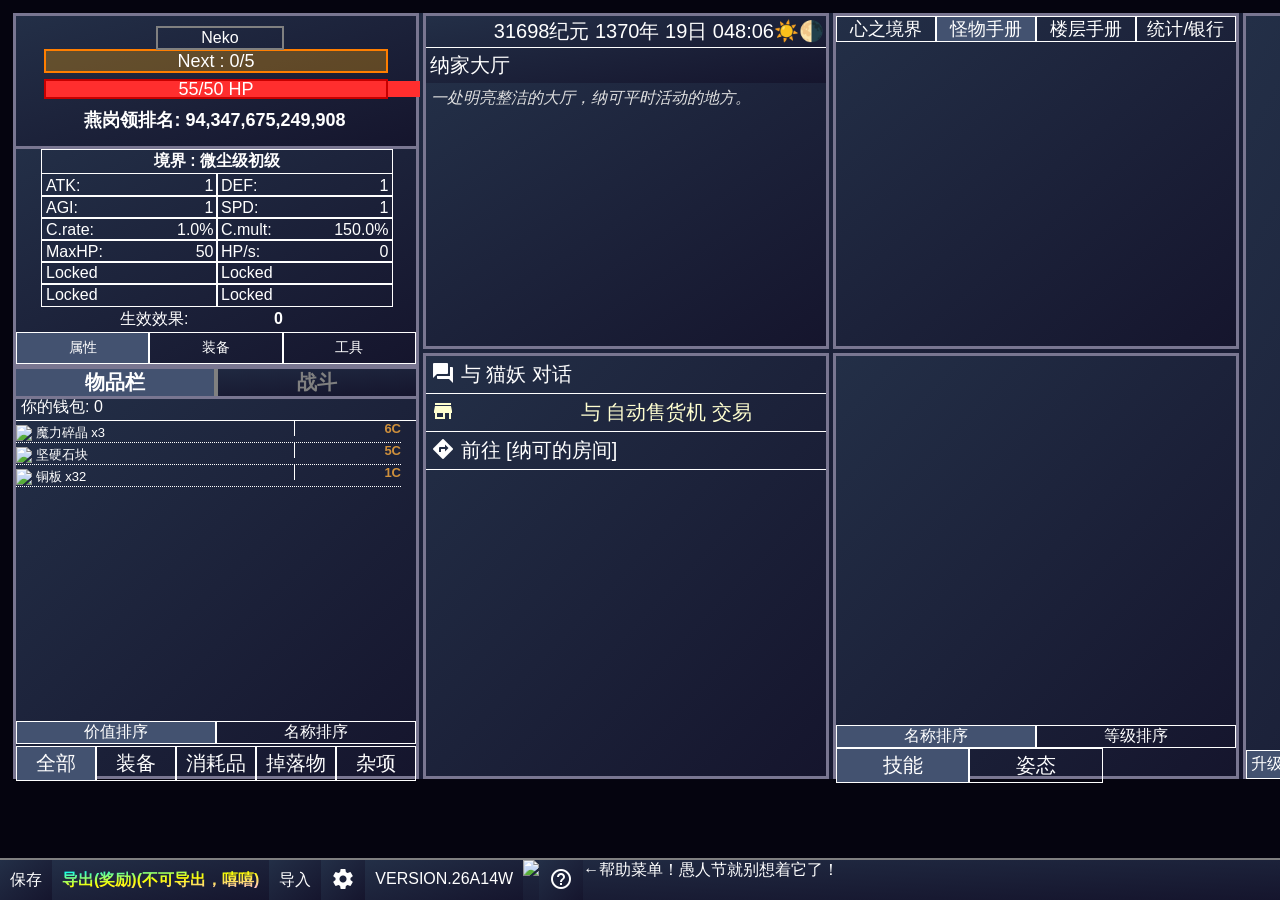
==== index.html @ 5ace46da "VERSION.26A14W" ====
<!DOCTYPE html>
<HTML>
    <head>
        <link rel = "stylesheet" href = "style.css">
        
        <script type="module" src="src/HackTimer/HackTimer.min.js"></script>
        <script type="module" src = "src/main.js"> </script>

        <!--Icons-->
        <link href="https://fonts.googleapis.com/icon?family=Material+Icons" rel="stylesheet">

        <!--favicon-->
        <link rel="icon" href="favicon.ico" type="image/x-icon">



        <Title>Neko RPG</Title>
    </head>


    <body onload = "prepareGame()">
        <div id = "loading_screen">
            LOADING
        </div>
        <audio id="bgm" loop preload="auto">
        </audio>

        <!-- tooltip for active character effects-->
        <div id = "effects_tooltip"> 
            无效果            
        </div>

        <div id="screen_effect"></div>
        <div id="sky_effect">
        </div>

        <div id = "main_content">

            <div id = "global_content"> <!-- stuff that needs to be available in both area page and character page-->
                <!-- basic character info (name, title, hp)-->
                <div id = "basic_character_info_div" class = "box_div">
                    <div id = "character_name_div"> 
                        <input type = "text" id = "character_name_field"> 
                    </div>

                    <div id = "character_xp_div">
                        <div id ="character_xp_bar_max">
                            <div id = "character_xp_bar_current">
                            </div>
                        </div>
                        <div id = "character_xp_value">
                        </div>
                    </div>
                    

                    <div id = "character_health_div"> 
                        <div id = "character_healthbar_max"> 
                            <div id = "character_healthbar_current">
                            </div>
                        </div>
                        <div id = "character_health_value">
                        </div>
                    </div>

                    <div id = "character_rank_div">
                        燕岗领排名:9999,9999,9999,9999,9999
                    </div>

                </div>

                <div id = "time_and_location" class = "box_div">
                    <div id = "time_div"> </div>
                    
                    <div id = "location_name_div">
                        <span id = "location_name_span"></span>
                        <span id = "location_name_tooltip"></span>
                    </div>
                    <div id = "location_types_div">
                        
                    </div>
                </div>

                <!-- inventory list -->
                <div id = "inventory_div" class = "box_div"> 
                    <div id = "money_div">  </div>
                    <div id = "inventory_content_div"> </div>

                    <div id = "inventory_sorting_div" class="activable_buttons">
                        <div id = "inventory_sort_by_price" class = "character_sorting_button active_selection_button" onclick='sortCharacterInventory("price")'> 价值排序 </div>
                        <div id = "inventory_sort_by_name" class = "character_sorting_button " onclick='sortCharacterInventory("name")'> 名称排序 </div>
                    </div>
                    <div id = "inventory_control_div" class="activable_buttons">
                        <div id = "inventory_show_all" class = "inventory_control_button active_selection_button" onclick = "showAllItems()"> 全部 </div>
                        <div id = "inventory_show_equipment" class = "inventory_control_button" onclick = "showOnlyEquipment()"> 装备 </div>
                        <div id = "inventory_show_consumable" class = "inventory_control_button" onclick = "showOnlyConsumables()"> 消耗品 </div>
                        <div id = "inventory_show_loot" class = "inventory_control_button" onclick = "showOnlyLoot()"> 掉落物 </div>
                        <div id = "inventory_show_other" class = "inventory_control_button" onclick = "showOnlyOther()"> 杂项 </div> 
                    </div>
                </div>

                <div id = "character_combat_management" class = "box_div">            
                    <div id = "attack_stats">
                        <div class = "attack_stat attack_stat_long">

                        </div>
                        |
                        <div class = "attack_stat attack_stat_long">
                            
                        </div>
                        |
                        <div class = "attack_stat attack_stat_short">
                            
                        </div>
                        |
                        <div class = "attack_stat attack_stat_short">
                            
                        </div>
                        |
                        <div class = "attack_stat attack_stat_short">
                            
                        </div>
                    </div>
                    <div id = "character_stance_name">
                        <span>Normal stance</span>
                        <div id = "character_stance_selection">
                        
                        </div>
                    </div>
                    <div id = "character_attack_bar">

                    </div>
                </div>

                <div id = "inventory_combat_switch_selection" class="activable_buttons box_div">
                    <div id="switch_to_inventory" class="active_selection_button" onclick="switchToInventory()"> 物品栏
                    </div>
                    <div id="switch_to_combat" onclick="switchToCombat()">战斗</div>
                </div>

                <!-- location info (name, type[safe/combat], weather, time, etc?)-->
                <div id = "location_div" class = "box_div"> 
                    <div id = "location_description_div">
                        
                    </div>
                </div>

                <div id = "combat_div" class = "box_div">
                    <div id = "enemies_div">
                        <div id = "enemy_0_div" class = "enemy_div">
                            <div>
                                <div class = "enemy_name">
                                    
                                </div>
                                <div class = "enemy_stats">
                                    <div class = "enemy_stat enemy_stat_long">
                                    
                                    </div>
                                    |
                                    <div class = "enemy_stat enemy_stat_long">
                                        
                                    </div>
                                    |
                                    <div class = "enemy_stat enemy_stat_short">
                                        
                                    </div>
                                    |
                                    <div class = "enemy_stat enemy_stat_short">
                                        
                                    </div>
                                    |
                                    <div class = "enemy_stat enemy_stat_short">
                                    
                                    </div>
                                </div>
                                <div class = "enemy_health_div">
                                    <div class = "enemy_healthbar_max">
                                        <div class = "enemy_healthbar_current">

                                        </div>
                                    </div>
                                    <div class = "enemy_health_value">
                                            
                                    </div>

                                </div>
                                
                                <div class = "enemy_attack_bar">

                                </div>
                                <div id="E0_effect" class= "enemy_effect"></div>
                            </div>
                        </div>
                        <div id = "enemy_1_div" class = "enemy_div">
                            <div>
                                <div class = "enemy_name">

                                </div>
                                <div class = "enemy_stats">
                                    <div class = "enemy_stat enemy_stat_long">

                                    </div>
                                    |
                                    <div class = "enemy_stat enemy_stat_long">
                                        
                                    </div>
                                    |
                                    <div class = "enemy_stat enemy_stat_short">
                                        
                                    </div>
                                    |
                                    <div class = "enemy_stat enemy_stat_short">
                                        
                                    </div>
                                    |
                                    <div class = "enemy_stat enemy_stat_short">
                                        
                                    </div>
                                </div>
                                <div class = "enemy_health_div">
                                    <div class = "enemy_healthbar_max">
                                        <div class = "enemy_healthbar_current">

                                        </div>
                                    </div>
                                    <div class = "enemy_health_value">
                                        
                                    </div>

                                </div>
                                
                                <div class = "enemy_attack_bar">

                                </div>
                                <div id="E1_effect" class= "enemy_effect"></div>
                            </div>
                        </div>
                        <div id = "enemy_2_div" class = "enemy_div">
                            <div>
                                <div class = "enemy_name">

                                </div>
                                <div class = "enemy_stats">
                                    <div class = "enemy_stat enemy_stat_long">

                                    </div>
                                    |
                                    <div class = "enemy_stat enemy_stat_long">
                                        
                                    </div>
                                    |
                                    <div class = "enemy_stat enemy_stat_short">
                                        
                                    </div>
                                    |
                                    <div class = "enemy_stat enemy_stat_short">
                                        
                                    </div>
                                    |
                                    <div class = "enemy_stat enemy_stat_short">
                                        
                                    </div>
                                </div>
                                <div class = "enemy_health_div">
                                    <div class = "enemy_healthbar_max">
                                        <div class = "enemy_healthbar_current">

                                        </div>
                                    </div>
                                    <div class = "enemy_health_value">
                                        
                                    </div>

                                </div>
                                
                                <div class = "enemy_attack_bar">

                                </div>
                                
                                <div id="E2_effect" class= "enemy_effect"></div>
                            </div>
                        </div>
                        <div id = "enemy_3_div" class = "enemy_div">
                            <div>
                                <div class = "enemy_name">

                                </div>
                                <div class = "enemy_stats">
                                    <div class = "enemy_stat enemy_stat_long">

                                    </div>
                                    |
                                    <div class = "enemy_stat enemy_stat_long">
                                        
                                    </div>
                                    |
                                    <div class = "enemy_stat enemy_stat_short">
                                        
                                    </div>
                                    |
                                    <div class = "enemy_stat enemy_stat_short">
                                        
                                    </div>
                                    |
                                    <div class = "enemy_stat enemy_stat_short">
                                        
                                    </div>
                                </div>
                                <div class = "enemy_health_div">
                                    <div class = "enemy_healthbar_max">
                                        <div class = "enemy_healthbar_current">

                                        </div>
                                    </div>
                                    <div class = "enemy_health_value">
                                        
                                    </div>

                                </div>
                                
                                <div class = "enemy_attack_bar">

                                </div>
                                
                                <div id="E3_effect" class= "enemy_effect"></div>
                            </div>
                        </div>
                        <div id = "enemy_4_div" class = "enemy_div">
                            <div>
                                <div class = "enemy_name">

                                </div>
                                <div class = "enemy_stats">
                                    <div class = "enemy_stat enemy_stat_long">

                                    </div>
                                    |
                                    <div class = "enemy_stat enemy_stat_long">
                                        
                                    </div>
                                    |
                                    <div class = "enemy_stat enemy_stat_short">
                                        
                                    </div>
                                    |
                                    <div class = "enemy_stat enemy_stat_short">
                                        
                                    </div>
                                    |
                                    <div class = "enemy_stat enemy_stat_short">
                                        
                                    </div>
                                </div>
                                <div class = "enemy_health_div">
                                    <div class = "enemy_healthbar_max">
                                        <div class = "enemy_healthbar_current">

                                        </div>
                                    </div>
                                    <div class = "enemy_health_value">
                                        
                                    </div>

                                </div>
                                
                                <div class = "enemy_attack_bar">

                                </div>
                                
                                <div id="E4_effect" class= "enemy_effect"></div>
                            </div>
                        </div>
                        <div id = "enemy_5_div" class = "enemy_div">
                            <div>
                                <div class = "enemy_name">

                                </div>
                                <div class = "enemy_stats">
                                    <div class = "enemy_stat enemy_stat_long">

                                    </div>
                                    |
                                    <div class = "enemy_stat enemy_stat_long">
                                        
                                    </div>
                                    |
                                    <div class = "enemy_stat enemy_stat_short">
                                        
                                    </div>
                                    |
                                    <div class = "enemy_stat enemy_stat_short">
                                        
                                    </div>
                                    |
                                    <div class = "enemy_stat enemy_stat_short">
                                        
                                    </div>
                                </div>
                                <div class = "enemy_health_div">
                                    <div class = "enemy_healthbar_max">
                                        <div class = "enemy_healthbar_current">

                                        </div>
                                    </div>
                                    <div class = "enemy_health_value">
                                        
                                    </div>

                                </div>
                                
                                <div class = "enemy_attack_bar">

                                </div>
                                
                                <div id="E5_effect" class= "enemy_effect"></div>
                            </div>
                        </div>
                        <div id = "enemy_6_div" class = "enemy_div">
                            <div>
                                <div class = "enemy_name">

                                </div>
                                <div class = "enemy_stats">
                                    <div class = "enemy_stat enemy_stat_long">

                                    </div>
                                    |
                                    <div class = "enemy_stat enemy_stat_long">
                                        
                                    </div>
                                    |
                                    <div class = "enemy_stat enemy_stat_short">
                                        
                                    </div>
                                    |
                                    <div class = "enemy_stat enemy_stat_short">
                                        
                                    </div>
                                    |
                                    <div class = "enemy_stat enemy_stat_short">
                                        
                                    </div>
                                </div>
                                
                                <div class = "enemy_health_div">
                                    <div class = "enemy_healthbar_max">
                                        <div class = "enemy_healthbar_current">

                                        </div>
                                    </div>
                                    <div class = "enemy_health_value">
                                        
                                    </div>

                                </div>

                                
                                <div class = "enemy_attack_bar">

                                </div>
                                
                                <div id="E6_effect" class= "enemy_effect"></div>
                            </div>
                        </div>
                        <div id = "enemy_7_div" class = "enemy_div">
                            <div>
                                <div class = "enemy_name">

                                </div>
                                <div class = "enemy_stats">
                                    <div class = "enemy_stat enemy_stat_long">

                                    </div>
                                    |
                                    <div class = "enemy_stat enemy_stat_long">
                                        
                                    </div>
                                    |
                                    <div class = "enemy_stat enemy_stat_short">
                                        
                                    </div>
                                    |
                                    <div class = "enemy_stat enemy_stat_short">
                                        
                                    </div>
                                    |
                                    <div class = "enemy_stat enemy_stat_short">
                                        
                                    </div>
                                </div>
                                <div class = "enemy_health_div">
                                    <div class = "enemy_healthbar_max">
                                        <div class = "enemy_healthbar_current">

                                        </div>
                                    </div>
                                    <div class = "enemy_health_value">
                                        
                                    </div>

                                </div>
                                
                                <div class = "enemy_attack_bar">

                                </div>
                                
                                <div id="E7_effect" class= "enemy_effect"></div>
                            </div>
                        </div>
                    </div>
                    <div id = "enemy_count_div">
                        <div id = "enemy_count_content">
                            <div style = "display:inline-block;"> 
                                剩余波数: 
                            </div>
                            <div id = "enemies_left_div">
                                
                            </div>
                        </div>
                    </div>
                </div>
                
                <!-- actions and stuff-->
                <div id = "location_related_div" class = "box_div">
                    <div id = "fish_div">
                        <div id = "fish_background_div">
                            <div id = "neko_fish_div">
                                <img src="image/spec/neko.png">
                                <div id = "fish_progress_div">
                                    <div id = "fish_progress_bar">
                                    </div>
                                </div>
                                
                                <div id = "fish_mark_div">
                                    <img src="image/spec/fishmark.png">
                                </div>

                            </div>
                            <div id = "fish_minigame_div">
                                <div id = "fish_rod_div">
                                </div>
                                
                                <div id = "fish_game_div">
                                    <img src="image/spec/fishmark.png">
                                </div>
                            </div>
                        </div>
                        <div id = "fish_font_div">
                            少<br><br>
                            &emsp; 女<br><br>
                            &emsp; &emsp; 钓<br><br>
                            &emsp; &emsp; &emsp; 鱼<br><br>
                            &emsp; &emsp; &emsp; &emsp; 中<br><br>
                            &emsp; &emsp; &emsp; &emsp; &emsp; ...
                        </div>
                    </div>
                    
                    <div id = "reactor_div">
                        <div id = "reactor_info_div">
                            <b>= 核心反应堆 = </b> 超高品质凝胶剑柄的最佳选择！<br>
                            <span style="color:red">警告：反应堆温度达到9999°C时会超频,不消耗任何燃料.</span><br>
                        </div>
                        <div id = "B1_core_div">
                            <div id = "reactor_B1_bar_max"> 
                                <div id = "reactor_B1_bar_current">
                                </div>
                            </div>
                            <span style="color:#CFFEE3">
                                <b>B1·能量核心</b>:<span id="B1_core_num">0</span>
                            <span id="B1_core_diff">0</span>
                            <br>
                                <span class="money_button" onclick = "reactor(1,1)">[+1]</span>
                                <span class="money_button" onclick = "reactor(1,10)">[+10]</span>
                                <span class="money_button" onclick = "reactor(1,100)">[+100]</span>
                                <span class="money_button" onclick = "reactor(1,1000)">[+1K]</span>

                            </span> 
                        </div>
                        <div id = "A7_core_div">
                            <div id = "reactor_A7_bar_max"> 
                                <div id = "reactor_A7_bar_current">
                                </div>
                            </div>
                            <span style="color:#FBD6FB">
                                <b>A7·能量核心</b>:<span id="A7_core_num">0</span>
                            <span id="A7_core_diff">0</span>
                            <br>
                                <span class="money_button" onclick = "reactor(2,1)">[+1]</span>
                                <span class="money_button" onclick = "reactor(2,10)">[+10]</span>
                                <span class="money_button" onclick = "reactor(2,100)">[+100]</span>
                                <span class="money_button" onclick = "reactor(2,1000)">[+1K]</span>
                            </span> 
                        </div>
                        <div id = "LD_core_div">
                            <div id = "reactor_LD_bar_max"> 
                                <div id = "reactor_LD_bar_current">
                                </div>
                            </div>
                            <span style="color:#0066FF">
                                <b>雷电加护</b>:<span id="LD_core_num">0</span>
                                <span class="money_button" onclick = "reactor(3,1)">[+1]</span>
                                <span class="money_button" onclick = "reactor(3,10)">[+10]</span>
                                <span class="money_button" onclick = "reactor(3,100)">[+100]</span>
                                <span class="money_button" onclick = "reactor(3,1000)">[+1K]</span>
                            </span> 
                            <br>
                        </div>
                        <div id = "ER_core_div">
                            <div id = "reactor_ER_bar_max"> 
                                <div id = "reactor_ER_bar_current">
                                </div>
                            </div>
                            <span style="color:#808080">
                                <b>高能凝胶 </b>:<span id="ER_core_num">0</span>
                                <span class="money_button" onclick = "reactor(4,1)">[+1]</span>
                                <span class="money_button" onclick = "reactor(4,10)">[+10]</span>
                                <span class="money_button" onclick = "reactor(4,100)">[+100]</span>
                                <span class="money_button" onclick = "reactor(4,1000)">[+1K]</span>
                            </span> 
                            <br>
                        </div>
                        
                        <div id = "temp_div">
                            <div id = "temp_bar_max"> 
                                <div id = "temp_bar_current">
                                </div>
                            </div>
                            <span style="color:#ffb0b0">
                                <b>反应堆温度 </b>:<span id="temp_num">5600</span>°C
                                
                                <span id="temp_diff">0</span>
                            </span> 
                            <br>
                        </div>
                        <div id = "rad_div">
                            <div id = "rad_bar_max"> 
                                <div id = "rad_bar_current">
                                </div>
                            </div>
                            <span style="color:#d0ffc0">
                                <b>总吸收原能 </b>:<span id="rad_num">0</span>
                                <span id="rad_diff">0</span>
                                 (品质:<span id="rad_quality">160</span>%)
                            </span> 
                            <br>
                        </div>

                        <div id="reactor_exit">
                            <span class="money_button_wide" onclick = "extract_reactor()" style="color:#808080"><b>[提取凝胶剑柄]</b></span>
                            <span class="money_button_wider" onclick = "extract_evolve()" style="color:#80FF80" id="reactor_evolve"><b>[凝聚进化结晶(100万原能)]</b></span>
                            <span class="money_button" onclick = "leave_reactor()"><b>[离开]</b></span>
                        </div>




                    </div>
                    <div id = "location_actions_div">	
                        
                    </div>


                    <div id = "trade_div">
                        <div id = "trader_sorting_buttons" class="activable_buttons"> 
                            <div id = "trader_sort_by_price" class = "trader_sorting_button active_selection_button" onclick='sortTraderInventory("price")'>
                                按价值排序
                            </div>
                            <div id = "trader_sort_by_name" class = "trader_sorting_button " onclick='sortTraderInventory("name")'>
                                按名称排序
                            </div>
                        </div>
                        <div id = "trader_category_buttons" class="activable_buttons">
                            <div id = "trader_category_all" class = "trader_category_button active_selection_button" onclick='showAllTraderItems()'>
                                全部
                            </div>
                            <div id = "trader_category_equipment" class = "trader_category_button" onclick="showOnlyTraderEquipment()">
                                装备
                            </div>
                            <div id = "trader_category_usable" class = "trader_category_button" onclick="showOnlyTraderConsumables()">
                                消耗品
                            </div>
                            <div id = "trader_category_other" class = "trader_category_button" onclick="showOnlyTraderOther()">
                                杂项
                            </div>
                        </div>


                        <div id = "trader_inventory_div">

                        </div>
                        <div id = "trade_control_div">

                            <div id = "trader_cost_mult">
                                <div id = "trader_cost_mult_text"> 价格: </div>
                                <div id = "trader_cost_mult_value"> </div>
                            </div>
                            
                            <div id = "trade_price_div">
                                <div id = "trade_price_text"> 总计: </div>
                                <div id = "trade_price_value"> 0C </div>
                            </div>

                            <div id = "accept_trade_button" onclick = "acceptTrade()">
                                交易
                            </div> 
                            <div id = "cancel_trade_button" onclick = "cancelTrade()">
                                取消
                            </div> 
                            <div id = "exit_trade_button" onclick = "exitTrade()">
                                离开
                            </div>
                        </div>
                    </div>

                    <div id = "crafting_window" class="crafting_window">
                        <div id="crafting_mainpage_buttons" class="activable_buttons crafting_mainpage_buttons">
                            <div class="crafting_mainpage_button active_selection_button" onclick="switchCraftingRecipesPage('crafting')">合成</div>
                            <div class="crafting_mainpage_button" onclick="switchCraftingRecipesPage('cooking')">烹饪</div>
                            <div class="crafting_mainpage_button" onclick="switchCraftingRecipesPage('smelting')">熔炼 </div>
                            <div class="crafting_mainpage_button" onclick="switchCraftingRecipesPage('forging')">锻造</div>
                            <div class="crafting_mainpage_button" onclick="switchCraftingRecipesPage('alchemy')"> 炼金 </div>
                        </div>
                        <div class="crafting_category" data-crafting_category="crafting">
                            <div class="crafting_subpage_buttons activable_buttons">
                                <div class="crafting_subpage_button crafting_subpage_button_5 active_selection_button" onclick="switchCraftingRecipesSubpage('crafting', 'items')">第一幕</div>
                                <div class="crafting_subpage_button crafting_subpage_button_5 active_selection_button" onclick="switchCraftingRecipesSubpage('crafting', 'items2')">第二幕</div>
                                <div class="crafting_subpage_button crafting_subpage_button_5 active_selection_button" onclick="switchCraftingRecipesSubpage('crafting', 'items3')">第三幕</div>
                                <div class="crafting_subpage_button crafting_subpage_button_5" onclick="switchCraftingRecipesSubpage('crafting', 'components')">部件</div>
                                <div class="crafting_subpage_button crafting_subpage_button_5" onclick="switchCraftingRecipesSubpage('crafting', 'equipment')">装备</div>
                            </div>
                            <div class="crafting_category crafting_recipe_list" data-crafting_category="crafting" data-crafting_subcategory="items">
                                
                            </div>
                            <div class="crafting_category crafting_recipe_list" data-crafting_category="crafting" data-crafting_subcategory="components">
                                
                            </div>
                            <div class="crafting_category crafting_recipe_list" data-crafting_category="crafting" data-crafting_subcategory="equipment">
                                
                            </div>
                            <div class="crafting_category crafting_recipe_list" data-crafting_category="crafting" data-crafting_subcategory="items2">
                            </div>
                            <div class="crafting_category crafting_recipe_list" data-crafting_category="crafting" data-crafting_subcategory="items3">
                            </div>
                        </div>
                        <div class="crafting_category" data-crafting_category="cooking"  style="display:none">
                            <div class="crafting_subpage_buttons activable_buttons">
                                <div class="crafting_subpage_button crafting_subpage_button_3 active_selection_button" onclick="switchCraftingRecipesSubpage('cooking', 'items')">第一幕</div><div class="crafting_subpage_button crafting_subpage_button_3 active_selection_button" onclick="switchCraftingRecipesSubpage('cooking', 'items2')">第二幕</div><div class="crafting_subpage_button crafting_subpage_button_3 active_selection_button" onclick="switchCraftingRecipesSubpage('cooking', 'items3')">第三幕</div>
                            </div>
                            <div class="crafting_category crafting_recipe_list" data-crafting_category="cooking" data-crafting_subcategory="items">
                                
                            </div>
                            <div class="crafting_category crafting_recipe_list" data-crafting_category="cooking" data-crafting_subcategory="items2">
                            </div>
                            <div class="crafting_category crafting_recipe_list" data-crafting_category="cooking" data-crafting_subcategory="items3">
                            </div>
                        </div>
                        <div class="crafting_category" data-crafting_category="smelting"  style="display:none">
                            <div class="crafting_subpage_buttons activable_buttons">
                                <div class="crafting_subpage_button crafting_subpage_button_3 active_selection_button" onclick="switchCraftingRecipesSubpage('smelting', 'items')">第一幕</div>
                                <div class="crafting_subpage_button crafting_subpage_button_3" onclick="switchCraftingRecipesSubpage('smelting', 'items2')">第二幕</div>
                                <div class="crafting_subpage_button crafting_subpage_button_3" onclick="switchCraftingRecipesSubpage('smelting', 'items3')">第三幕</div>
                            </div>
                            <div class="crafting_category crafting_recipe_list" data-crafting_category="smelting" data-crafting_subcategory="items">
                            </div>
                            <div class="crafting_category crafting_recipe_list" data-crafting_category="smelting" data-crafting_subcategory="items2">
                            </div>
                            <div class="crafting_category crafting_recipe_list" data-crafting_category="smelting" data-crafting_subcategory="items3">
                            </div>
                        </div>
                        <div class="crafting_category" data-crafting_category="forging"  style="display:none">
                            <div class="crafting_subpage_buttons activable_buttons">
                                <div class="crafting_subpage_button crafting_subpage_button_2 active_selection_button"  onclick="switchCraftingRecipesSubpage('forging', 'items')">物品/饰品</div>
                                <div class="crafting_subpage_button crafting_subpage_button_2"  onclick="switchCraftingRecipesSubpage('forging', 'components')">部件</div>
                            </div>

                            <div class="crafting_category crafting_recipe_list" data-crafting_category="forging" data-crafting_subcategory="items">

                            </div>
                            <div class="crafting_category crafting_recipe_list" data-crafting_category="forging" data-crafting_subcategory="components">
                                
                            </div>
                            <div class="crafting_category crafting_recipe_list" data-crafting_category="forging" data-crafting_subcategory="items2">
                            </div>
                            <div class="crafting_category crafting_recipe_list" data-crafting_category="forging" data-crafting_subcategory="items3">
                            </div>
                        </div>
                        <div class="crafting_category" data-crafting_category="alchemy"  style="display:none">
                            <div class="crafting_subpage_buttons activable_buttons">
                                <div class="crafting_subpage_button crafting_subpage_button_3 active_selection_button" onclick="switchCraftingRecipesSubpage('alchemy', 'items')">第一幕</div>
                                <div class="crafting_subpage_button crafting_subpage_button_3" onclick="switchCraftingRecipesSubpage('alchemy', 'items2')">第二幕</div>
                                <div class="crafting_subpage_button crafting_subpage_button_3" onclick="switchCraftingRecipesSubpage('alchemy', 'items3')">第三幕</div>
                            </div>
                            <div class="crafting_category crafting_recipe_list" data-crafting_category="alchemy" data-crafting_subcategory="items">

                            </div>
                            <div class="crafting_category crafting_recipe_list" data-crafting_category="alchemy" data-crafting_subcategory="items2">
                            </div>
                            <div class="crafting_category crafting_recipe_list" data-crafting_category="alchemy" data-crafting_subcategory="items3">
                            </div>
                        </div>
                        <div id="exit_crafting_button" onclick="closeCraftingWindow()">
                            Exit
                        </div>
                    </div>
                </div>

                <div id="skills_and_stances_div" class="box_div">
                    <div id = "skill_list_div">
                            <div id = "skill_list">
                            </div>
                            <div id = "skill_sorting_buttons" class="activable_buttons"> 
                                <div id = "skill_sort_by_name" class = "skill_sorting_button active_selection_button" onclick='sortSkills({sort_by:"name"})'>
                                    名称排序
                                </div>
                                <div id = "skill_sort_by_level" class = "skill_sorting_button" onclick='sortSkills({sort_by:"level"})'>
                                    等级排序
                                </div>
                            </div>
                    </div>
                    <div id = "stance_list_div">
                        <table id = "stance_list">
                        </table>
                    </div>
                    <div id = "skill_and_stance_control_div" class="activable_buttons">
                        <div id="show_skills" class="skill_stance_control_button active_selection_button" onclick="showSkills()">
                            技能
                        </div>
                        <div id="show_stances" class="skill_stance_control_button" onclick="showStances()">
                            姿态
                        </div>
                    </div>
                </div>
                <div id = "engine_div" class = "box_div">
                    <div id = "engine_container">
                        <div id="container_circle"></div>
                        <img src="image/spec/container.png" style="transform: scale(1.6); transform-origin: top left; image-rendering: pixelated; display: block;">
                    </div>
                    <div id = "engine_container_stats">
                        <b>
                        <span style="color:rgb(154, 255, 255)">
                            冰原超流体 : <span id="container_sf">25</span> m³ / <span id="container_sf_S">25</span> m²
                            <span class="money_button" onclick = "engine(1,5)">[+5]</span>
                            <span class="money_button" onclick = "engine(1,50)">[+50]</span>
                            <span class="money_button" onclick = "engine(1,500)">[+500]</span>
                            <span class="money_button" onclick = "engine(1,-1)">[+ALL]</span>
                        </span><br>
                        <span style="color:rgb(94, 255, 207)">
                            温度 : <span id="container_temp">240</span> K ( <span id="container_temp_change">0</span> K/s)
                        </span><br>
                        <span style="color:rgb(94, 183, 255)">
                            多孔冰晶 : <span id="container_isolate">15</span> pts / <span id="container_isolate_thickness">0.0416</span> m  
                            <span class="money_button" onclick = "engine(2,10)">[+10]</span>
                            <span class="money_button" onclick = "engine(2,100)">[+100]</span>
                            <span class="money_button" onclick = "engine(2,-1)">[+ALL]</span>
                            <span class="money_button" onclick = "engine(2,-2)">[-ALL]</span>
                        </span><br>
                        <span style="color:rgb(94, 124, 255)">
                            冰元素 : <span id="container_element">0</span> / <span id="container_element_max">25000</span> pts (<span id="container_element_speed">0</span>pts/s) <br>
                            
                            <div id = "engine_element_bar_max"> 
                                <div id = "engine_element_bar_current">
                                </div>
                            </div>
                            预计时间 : <span id="container_element_time">10000 年</span>.
                        </span><br>
                        </b>
                    </div>
                    
                    <div id = "engine_result_stats">
                        <b>
                        <span style="color:rgb(0, 255, 255)">
                            提取 [<span id="engine_result_name">冰原超流体</span>] : <br>
                            <span class="money_button" onclick = "engine_r(1,5)">[-5]</span>
                            <span class="money_button" onclick = "engine_r(1,50)">[-50]</span>
                            <span class="money_button" onclick = "engine_r(1,500)">[-500]</span>
                            <span class="money_button" onclick = "engine_r(1,-1)">[-ALL]</span>
                        </span><br>
                        <span style="color:cyan; -webkit-text-stroke:0.5px blue">
                            玄冰果实 : <span id="engine_result_fruit_status">未放入</span>
                            <span class="money_button" onclick = "engine_f(1)">[放入]</span>
                            <span class="money_button" onclick = "engine_f(2)">[取出]</span>
                        </span><br>
                        <span style="color:rgb(94, 183, 255)">
                            环境 : <span id="engine_result_temp">240</span><br>
                            <span class="money_button" onclick = "engine_e(240)" style="color:rgb(209, 255, 240)">[冰原]</span>
                            <span id="engine_env1" class="money_button" onclick = "engine_e(960)" style="color:rgb(255, 94, 0)">[焰海]</span>
                            <span id="engine_env2" class="money_button" onclick = "engine_e(180)" style="color:rgb(20, 228, 255)">[霜天]</span>
                        </span><br>
                        
                        <span style="background: linear-gradient(to bottom right,cyan,white,cyan);background-clip:text;-webkit-background-clip:text;-webkit-text-fill-color:transparent;" onclick="engine_e(-1)">[将飞船之心转化为材料版]</span><br>
                        </b>
                    </div>
                    <div id = "engine_piston">
                        <div id="container_square"></div>
                        <div id = "piston_pt1">
                            <img src="image/spec/piston_pt1.png" style="transform: scale(1.2); transform-origin: top left; image-rendering: pixelated; display: block;">
                        </div>
                        <div id = "piston_pt2">
                            <img src="image/spec/piston_pt2.png" style="transform: scale(1.2); transform-origin: top left; image-rendering: pixelated; display: block;">
                        </div>
                        <div id = "piston_buttons">
                            <div id="piston_compress" onclick="changePistonMode(1)">压缩</div>
                            <div id="piston_expand"   onclick="changePistonMode(2)">膨胀</div>
                            <div id="piston_fill"     onclick="changePistonMode(3)">充气</div>
                            <div id="piston_defill"   onclick="changePistonMode(4)">放气</div>
                        </div>
                        <div id = "piston_stats">
                            <b><span style="color:antiquewhite">
                            活塞工作状态 : <span id="piston_mode">摸鱼ing</span>
                            </span><br><span style="color:lightskyblue">
                            内部气体温度 : <span id="piston_temp">240</span> K
                            </span><br><span style="color:pink">
                            内部气体压强 : <span id="piston_pressure">9977.4MPa</span>
                            </span><br><span style="color:lemonchiffon">
                            冰原空气体积 : <span id="piston_volume">30</span> / 30.000 m³
                            </span><br><span style="color:lightsalmon">
                            喵可做功功率 : <span id="neko_power">0</span> GW
                            </span><br>
                        </b>
                        </div>
                    </div>
                    <div id = "piston_change" onclick="changePistonStatus()"><i class="material-icons">sync</i>移动活塞</div>
                    <div id = "leave_engine" onclick="engine_l()"><i class="material-icons">directions</i>离开极寒相变引擎</div>
                </div>

                <div id = "journal_div" class = "box_div">
                    <div id = "journal_control_div" class="activable_buttons">
                        <div id = "journal_show_quests" class = "journal_control_button" onclick = "showQuests()"> 心之境界 </div>
                        <div id = "journal_show_bestiary" class = "journal_control_button active_selection_button" onclick = "showBestiary()"> 怪物手册 </div>
                        <div id = "journal_show_levelary" class = "journal_control_button" onclick = "showLevelary()"> 楼层手册 </div>
                        <div id = "journal_show_data" class = "journal_control_button" onclick = "showData()"> 统计/银行 </div>
                    </div>
                    <div id = "quests_box_div">
                        <div id = "quests_header">
                            <b>= 心之境界 =</b>
                        </div>
                        <div id = "quest_list">

                        </div>
                    </div>
                    <div id = "bestiary_box_div">
                        <div id = "bestiary_list">

                        </div>
                        
                    </div>
                    <div id = "levelary_box_div" style="display: none">
                        <div id = "levelary_list" style="display: none">

                        </div>
                    </div>
                    <div id = "data_box_div">
                        <div id = "data_list">
                            <div id = "data_xp">
                                <div id = "character_xp_multiplier" class="data_entry"></div>
                                <div id = "skills_xp_multiplier" class="data_entry"></div>
                            </div>
                            
                            <div id = "data_bank">
                                
                                <br><b>燕岗银行 - 提现</b><br>
                                <div id = "data_bankX" class="data_entry">
                                        <span class="coin coin_moneyK money_button" onclick = "get_money(1,1)">[1  X]</span>
                                        <span class="coin coin_moneyK money_button" onclick = "get_money(1,10)">[10 X]</span>
                                        <span class="coin coin_moneyK money_button" onclick = "get_money(1,100)">[100X]</span>
                                </div>
                                <div id = "data_bankZ" class="data_entry">
                                        <span class="coin coin_moneyM money_button" onclick = "get_money(2,1)">[1  Z]</span>
                                        <span class="coin coin_moneyM money_button" onclick = "get_money(2,10)">[10 Z]</span>
                                        <span class="coin coin_moneyM money_button" onclick = "get_money(2,100)">[100Z]</span>
                                </div>
                                <div id = "data_bankD" class="data_entry">
                                        <span class="coin coin_moneyB money_button" onclick = "get_money(3,1)">[1  D]</span>
                                        <span class="coin coin_moneyB money_button" onclick = "get_money(3,10)">[10 D]</span>
                                        <span class="coin coin_moneyB money_button" onclick = "get_money(3,100)">[100D]</span>
                                </div>
                                <div id = "data_bankB" class="data_entry">
                                        <span class="coin coin_moneyT money_button" onclick = "get_money(4,1)">[1  B]</span>
                                        <span class="coin coin_moneyT money_button" onclick = "get_money(4,10)">[10 B]</span>
                                        <span class="coin coin_moneyT money_button" onclick = "get_money(4,100)">[100B]</span>
                                </div>
                                <div id = "data_bankU" class="data_entry">
                                        <span class="coin coin_moneyQa money_button" onclick = "get_money(5,1)">[1  U]</span>
                                        <span class="coin coin_moneyQa money_button" onclick = "get_money(5,10)">[10 U]</span>
                                        <span class="coin coin_moneyQa money_button" onclick = "get_money(5,100)">[100U]</span>
                                </div>
                                <div id = "data_bankkU" class="data_entry">
                                        <span class="coin coin_moneyQa money_button" onclick = "get_money(6,1)">[1 kU]</span>
                                        <span class="coin coin_moneyQa money_button" onclick = "get_money(6,10)">[10kU]</span>
                                        <span class="coin coin_moneyQa money_button" onclick = "get_money(6,100)">[100kU]</span>
                                </div>
                                <div id = "data_bankF" class="data_entry">
                                    直接转移到【贪婪之神】
                                        <span class="coin coin_moneySp money_button" onclick = "get_money(7,10)">[10%]</span>
                                        <span class="coin coin_moneySp money_button" onclick = "get_money(7,50)">[50%]</span>
                                        <span class="coin coin_moneySp money_button" onclick = "get_money(7,90)">[90%]</span>
                                </div>
                            </div>

                        </div>
                    </div>
                </div>

                <!-- character stats and equipment-->
                <div id = "character_div" class = "box_div"> 
                    <div id = "character_stats_div"> 
                        <div id = "character_level_div">
                            境界 : 微尘级初级
                        </div>
                        <div class = "grid_container">
                            <div class = "stat_slot_div"> 
                                <div class = "stat_name"> ATK: </div>
                                <div class = "stat_value" id = "attack_power_slot"></div> 
                                <div class = "stat_tooltip"> 
                                    <div>攻击，受等级/装备/技能影响 </div>
                                    <div class="stat_breakdown"></div>
                                </div>
                            </div>
                            <div class = "stat_slot_div"> 
                                <div class = "stat_name"> DEF: </div>
                                <div class = "stat_value" id = "defense_slot"></div> 
                                <div class = "stat_tooltip"> 
                                    <div>防御，用于抵消攻击伤害 </div>
                                    <div class="stat_breakdown"></div>
                                </div>
                            </div>
                            
                        </div>
                        <div class = "grid_container">
                            <div class = "stat_slot_div"> 
                                <div class = "stat_name"> AGI: </div>
                                <div class = "stat_value" id = "agility_slot"></div> 
                                <div class = "stat_tooltip"> 
                                    <div>敏捷，影响命中率/闪避率</div>
                                    <div class="stat_breakdown"></div>
                                </div>
                            </div>
                            <div class = "stat_slot_div"> 
                                <div class = "stat_name"> SPD: </div>
                                <div class = "stat_value" id = "attack_speed_slot"></div> 
                                <div class = "stat_tooltip"> 
                                    <div>攻击速度，影响每次攻击花费时间</div>
                                    <div class="stat_breakdown"></div>
                                </div>
                            </div>
                            
                            
                        </div>
                        
                        <div class = "grid_container">
                            <div class = "stat_slot_div"> 
                                <div class = "stat_name"> C.rate: </div>
                                <div class = "stat_value" id = "crit_rate_slot"></div> 
                                <div class = "stat_tooltip">
                                    <div> 打出暴击的概率</div>
                                    <div class="stat_breakdown"></div>
                                </div>
                            </div>
                            <div class = "stat_slot_div"> 
                                <div class = "stat_name"> C.mult: </div>
                                <div class = "stat_value" id = "crit_multiplier_slot"></div> 
                                <div class = "stat_tooltip"> 
                                    <div> 打出暴击的伤害倍率 </div>
                                    <div class="stat_breakdown"></div>
                                </div>
                            </div>
                            
                        </div>
                        <div class = "grid_container">
                            <div class = "stat_slot_div"> 
                                <div class = "stat_name"> MaxHP: </div>
                                <div class = "stat_value" id = "strength_slot"></div> 
                                <div class = "stat_tooltip"> 
                                    <div>生命上限</div>
                                    <div class="stat_breakdown"></div>
                             </div>
                            </div>
                            <div class = "stat_slot_div"> 
                                <div class = "stat_name"> HP/s: </div>
                                <div class = "stat_value" id = "intuition_slot"></div> 
                                <div class = "stat_tooltip"> 
                                    <div>生命恢复</div>
                                    <div class="stat_breakdown"></div>
                                </div>
                            </div>
                            
                            
                        </div>
                        <div class = "grid_container">
                            <div class = "stat_slot_div"> 
                                <div class = "stat_name" id="A_mul_slot"> Locked </div>
                                <div class = "stat_value" id = "dexterity_slot"></div> 
                                <div class = "stat_tooltip"> 
                                    <div id="A_mul_tooltip">Not availiable</div>
                                    <div class="stat_breakdown"></div>
                                </div>
                            </div>
                            <div class = "stat_slot_div"> 
                                <div class = "stat_name" id="Luck_slot"> Locked </div>
                                <div class = "stat_value" id = "UK1_slot"></div> 
                                <div class = "stat_tooltip"> 
                                    <div id="Luck_tooltip">Not availiable </div>
                                    <div class="stat_breakdown"></div>
                                </div>
                            </div>
                        </div>
                        <div class = "grid_container">
                            <div class = "stat_slot_div"> 
                                <div class = "stat_name"> Locked </div>
                                <div class = "stat_value" id = "hit_chance_slot"></div> 
                                <div class = "stat_tooltip"> 
                                    <div> Not availiable </div>
                                    <div class="stat_breakdown"></div>
                                </div>
                            </div>
                            <div class = "stat_slot_div" id = "defensive_action_chance"> 
                                <div class = "stat_name"> Locked </div>
                                <div class = "stat_value" id = "defensive_action_chance_slot"></div> 

                                <!-- tooltip content is set in display.js-->
                                <div class = "stat_tooltip">
                                    <div>Not availiable</div>
                                    <div></div>
                                </div>
                            </div>
                        </div>

                        <div id = "character_effects">
                            <div id = "effects_div">
                                <div> 生效效果: </div>
                                <div id = "active_effect_count"> 0 </div>
                            </div>
                        </div>

                    </div>
                    
                    <div id = "character_equipment_div"> 
                        <div class = "grid_container">
                            <div class = "equipment_slot_div" id = "head_slot"> 头部 </div>
                            <div class = "equipment_slot_div" id = "torso_slot"> 躯干 </div>
                        </div>
                        <div class = "grid_container">
                            <div class = "equipment_slot_div" id = "legs_slot"> 腿部 </div>
                            <div class = "equipment_slot_div" id = "feet_slot"> 脚部 </div>
                        </div>
                        <div class = "grid_container">
                            <div class = "equipment_slot_div" id = "weapon_slot"> 武器 </div>
                            <div class = "equipment_slot_div" id = "method_slot"> 秘法</div>
                        </div>
                        <div class = "grid_container">
                            <div class = "equipment_slot_div" id = "realm_slot"> 领域 </div>
                            <div class = "equipment_slot_div" id = "law_slot"> 法则 </div>
                        </div>
                        <div class = "grid_container">
                            <div class = "equipment_slot_div" id = "props_slot"> 道具 </div>
                            <div class = "equipment_slot_div" id = "special_slot"> 特殊 </div>
                        </div>
                    </div>

                    <div id = "character_tools_div">
                        <div class = "equipment_slot_div" id = "axe_slot"> axe </div>
                        <div class = "equipment_slot_div" id = "pickaxe_slot"> pickaxe </div>
                        <div class = "equipment_slot_div" id = "sickle_slot"> sickle </div>
                    </div>

                    <div id = "character_control_div" class="activable_buttons">
                        <div id = "character_show_stats" class = "character_control_button active_selection_button" onclick = "showCharacterStats()"> 属性 </div>
                        <div id = "character_show_equipment" class = "character_control_button" onclick = "showCharacterEquipment()"> 装备 </div>
                        <div id = "character_show_tools" class = "character_control_button" onclick = "showCharacterTools()"> 工具 </div>
                    </div>
                </div>


            <!-- message log -->
            <div id = "message_log_div" class = "box_div">
                <div id = "message_box_div">

                </div>
                <div id = "message_controls">

                    <div id = "message_show_unlocks" class = "message_control_button active_selection_button" onclick = "showUnlocksMessages()">
                        升级 & 解锁
                    </div>
                    <div id = "message_show_events" class = "message_control_button active_selection_button" onclick = "showEventsMessages()">
                        _事件_
                    </div>
                    <div id = "message_show_crafting" class = "message_control_button active_selection_button" onclick = "showCraftingMessages()">
                        _合成_
                    </div>
                    <div id = "message_show_combat" class = "message_control_button active_selection_button" onclick = "showCombatMessages()">
                        _战斗_
                    </div>
                    <div id = "message_show_loot" class = "message_control_button active_selection_button" onclick = "showLootMessages()">
                        _掉落_
                    </div>
                    <div id = "message_show_background" class = "message_control_button active_selection_button" onclick = "showBackgroundMessages()">
                        背景信息
                    </div>
                    
                </div>
            </div>
        </div>

        <div id = "bottom_panel_div">
            <div id = "save_button" class = "sl_button" onclick = "saveProgress()"> 保存 </div>
            <div id = "save_to_file_button" class = "sl_button" onclick = "saveToFile()"> 导出 </div>
            <label id = "load_from_file_button" class = "sl_button" for = "saved_file_input"> 导入 </label> 
            <input id = "saved_file_input" type='file' accept = 'text/plain' onchange = 'loadProgress(event)'>	

            <div id = "options_button" class = "game_info" onclick="openOptions()"><span><i class="material-icons">settings</i></span></div>
            <div id = "changelog_button" class = "game_info"><a href="changelog.html" target="_blank"></a></div>
            <div id = "play_count" class = "pc_right">
            <img src="https://hitscounter.dev/api/hit?url=https%3A%2F%2Fbtly0711.github.io%2FNekoRPG%2F&label=&icon=hash&color=%23feb272&message=&style=flat&tz=PRC"></div>
            <div id = "help_button" class = "game_info"><a href="help.html" target="_blank"><i class="material-icons">help_outline</i></a></div>
            ←帮助菜单！愚人节就别想着它了！
            
        </div>

        <div id="options_panel">
            <div id="options_choices">
                <div class="options_choice">
                    <input type="checkbox" id="options_textsize" name="options_textsize" value="options_textsize" onclick = "option_uniform_textsize()" />
                    <label for="options_textsize">静音</label>
                </div>
                <div class="options_choice">
                    <input type="checkbox" id="options_bed_return" name="options_bed_return" value="options_bed_return" onclick = "option_bed_return()"/>
                    <label for="options_bed_return">在战败时回到床上</label>
                </div>
                <div class="options_choice">
                    <input type="checkbox" id="options_save_messagelog_settings" name="options_save_messagelog_settings" value="options_save_messagelog_settings" onclick = "option_remember_filters()"/>
                    <label for="options_save_messagelog_settings">保持日志过滤器</label>
                </div>
                <div class="options_choice">
                    <input type="checkbox" id="options_dont_autoswitch_to_combat" name="options_dont_autoswitch_to_combat" value="options_dont_autoswitch_to_combat" onclick = "option_combat_autoswitch()"/>
                    <label for="options_dont_autoswitch_to_combat">开始战斗时不自动切出物品栏</label>
                </div>
            </div>
            <div id="close_options" onclick="closeOptions()"> X </div>
            <div id = "backup_load_button" class="options_button" onclick = "loadTheBackup()">加载备份自动存档</div>
            <!--这一段是我也不知道干啥的！-->
            <!--
            <div id = "import_other_save_button" class="options_button" onclick = "importOtherSave()"> Import save from </div> 
            -->
            <div id = "hard_reset_button" class="options_button" onclick = "hardReset()"> 硬重置游戏 <i class="material-icons"> warning_amber </i> </div>
        </div>

        <script>
            function openOptions() {
                if(document.documentElement.style.getPropertyValue("--options_display") !== "block") {
                    document.documentElement.style.setProperty('--options_display', 'block');
                }
                else {
                    closeOptions();
                }
            }
            function closeOptions() {
                document.documentElement.style.setProperty('--options_display', 'none');
            }
            function showAllItems() {
                document.documentElement.style.setProperty('--equipment_display', 'inline-block');
                document.documentElement.style.setProperty('--consumables_display', 'inline-block');
                document.documentElement.style.setProperty('--loot_display', 'inline-block');
                document.documentElement.style.setProperty('--other_display', 'inline-block');
            }
            function showOnlyEquipment() {
                document.documentElement.style.setProperty('--equipment_display', 'inline-block');
                document.documentElement.style.setProperty('--consumables_display', 'none');
                document.documentElement.style.setProperty('--loot_display', 'none');
                document.documentElement.style.setProperty('--other_display', 'none');
            }
            function showOnlyConsumables() {
                document.documentElement.style.setProperty('--equipment_display', 'none');
                document.documentElement.style.setProperty('--consumables_display', 'inline-block');
                document.documentElement.style.setProperty('--loot_display', 'none');
                document.documentElement.style.setProperty('--other_display', 'none');

            }
            function showOnlyLoot() {
                document.documentElement.style.setProperty('--equipment_display', 'none');
                document.documentElement.style.setProperty('--consumables_display', 'none');
                document.documentElement.style.setProperty('--loot_display', 'inline-block');
                document.documentElement.style.setProperty('--other_display', 'none');
            }
            function showOnlyOther() {
                document.documentElement.style.setProperty('--equipment_display', 'none');
                document.documentElement.style.setProperty('--consumables_display', 'none');
                document.documentElement.style.setProperty('--loot_display', 'none');
                document.documentElement.style.setProperty('--other_display', 'inline-block');
            }

            function showAllTraderItems() {
                document.documentElement.style.setProperty('--trader_equipment_display', 'inline-block');
                document.documentElement.style.setProperty('--trader_consumable_display', 'inline-block');
                document.documentElement.style.setProperty('--trader_other_display', 'inline-block');
            }
            function showOnlyTraderEquipment() {
                document.documentElement.style.setProperty('--trader_equipment_display', 'inline-block');
                document.documentElement.style.setProperty('--trader_consumable_display', 'none');
                document.documentElement.style.setProperty('--trader_other_display', 'none');
            }
            function showOnlyTraderConsumables() {
                document.documentElement.style.setProperty('--trader_equipment_display', 'none');
                document.documentElement.style.setProperty('--trader_consumable_display', 'inline-block');
                document.documentElement.style.setProperty('--trader_other_display', 'none');
            }
            function showOnlyTraderOther() {
                document.documentElement.style.setProperty('--trader_equipment_display', 'none');
                document.documentElement.style.setProperty('--trader_consumable_display', 'none');
                document.documentElement.style.setProperty('--trader_other_display', 'inline-block');
            }

            function showCombatMessages() {
                if(document.documentElement.style.getPropertyValue('--message_combat_display') !== "none") {
                    document.documentElement.style.setProperty('--message_combat_display', 'none');
                } else {
                    document.documentElement.style.setProperty('--message_combat_display', 'inline-block');
                }
            }

            function showUnlocksMessages() {
                if(document.documentElement.style.getPropertyValue('--message_unlocks_display') !== "none") {
                    document.documentElement.style.setProperty('--message_unlocks_display', 'none');
                } else {
                    document.documentElement.style.setProperty('--message_unlocks_display', 'inline-block');
                }
            }

            function showLootMessages() {
                if(document.documentElement.style.getPropertyValue('--message_loot_display') !== "none") {
                    document.documentElement.style.setProperty('--message_loot_display', 'none');
                } else {
                    document.documentElement.style.setProperty('--message_loot_display', 'inline-block');
                }
            }

            function showEventsMessages() {
                if(document.documentElement.style.getPropertyValue('--message_events_display') !== "none") {
                    document.documentElement.style.setProperty('--message_events_display', 'none');
                } else {
                    document.documentElement.style.setProperty('--message_events_display', 'inline-block');
                }
            }

            function showCraftingMessages() {
                if(document.documentElement.style.getPropertyValue('--message_crafting_display') !== "none") {
                    document.documentElement.style.setProperty('--message_crafting_display', 'none');
                } else {
                    document.documentElement.style.setProperty('--message_crafting_display', 'inline-block');
                }
            }

            function showBackgroundMessages() {
                if(document.documentElement.style.getPropertyValue('--message_background_display') !== "none") {
                    document.documentElement.style.setProperty('--message_background_display', 'none');
                } else {
                    document.documentElement.style.setProperty('--message_background_display', 'inline-block');
                }
            }
            
            function showData() {
                document.getElementById("data_box_div").style.display = "block";
                document.getElementById("quests_box_div").style.display = "none";
                document.getElementById("bestiary_box_div").style.display = "none";
                document.getElementById("levelary_box_div").style.display = "none";
            }
            function showQuests() {
                document.getElementById("data_box_div").style.display = "none";
                document.getElementById("quests_box_div").style.display = "block";
                document.getElementById("bestiary_box_div").style.display = "none";
                document.getElementById("levelary_box_div").style.display = "none";
            }
            function showBestiary() {
                document.getElementById("data_box_div").style.display = "none";
                document.getElementById("quests_box_div").style.display = "none";
                document.getElementById("bestiary_box_div").style.display = "block";
                document.getElementById("levelary_box_div").style.display = "none";
            }
            function showLevelary() {
                document.getElementById("data_box_div").style.display = "none";
                document.getElementById("quests_box_div").style.display = "none";
                document.getElementById("bestiary_box_div").style.display = "none";
                document.getElementById("levelary_box_div").style.display = "block";
                document.getElementById("levelary_list").style.display = "block";
            }

            function showCharacterStats() {
                document.getElementById("character_equipment_div").style.display = "none";
                document.getElementById("character_stats_div").style.display = '';
                document.getElementById("character_tools_div").style.display = "none";

            }
            function showCharacterEquipment() {
                document.getElementById("character_equipment_div").style.display = "grid";
                document.getElementById("character_stats_div").style.display = "none";
                document.getElementById("character_tools_div").style.display = "none";
            }

            function showCharacterTools() {
                document.getElementById("character_equipment_div").style.display = "none";
                document.getElementById("character_stats_div").style.display = "none";
                document.getElementById("character_tools_div").style.display = "grid";
            }

            function showSkills() {
                document.getElementById("skill_list_div").style.display = "block";
                document.getElementById("stance_list_div").style.display = "none";
            }

            function showStances() {
                document.getElementById("skill_list_div").style.display = "none";
                document.getElementById("stance_list_div").style.display = "block";
            }

            function switchToCombat() {
                document.documentElement.style.setProperty('--inventory_div_display', 'none');
                document.documentElement.style.setProperty('--character_combat_div_display', 'block');
            }
            function switchToInventory() {
                document.documentElement.style.setProperty('--inventory_div_display', 'block');
                document.documentElement.style.setProperty('--character_combat_div_display', 'none');
            }

            let in_trade = false;
            let total_price;
            const trade_price_value = document.getElementById("trade_price_value");
            let trader_sorting = "name";
            let character_sorting = "name";
            let skill_sorting = "name";

            function check_trade_cost() {
                const accept_button = document.getElementById("accept_trade_button");
                if(total_price + get_character_money() < 0) { //can't afford
                    accept_button.style.cursor = "no-drop";
                    accept_button.style.backgroundColor = "rgba(0, 128, 0, 0.3)";
                    
                    return false;
                } else {
                    accept_button.style.cursor = "pointer";
                    accept_button.style.backgroundColor = "green";

                    return true;
                }
            }
            
            function startTrade(trader_key) {
                in_trade = true;
                total_price = 0;
                trade_price_value.innerHTML = format_money(total_price);
                document.documentElement.style.setProperty('--trade_ammount_button_display', 'inline-block');
                document.documentElement.style.setProperty('--item_use_button_display', 'none');

                start_trade(trader_key);
            }
            function exitTrade() {
                in_trade = false;
                total_price = 0;
                trade_price_value.innerHTML = format_money(total_price);
                document.documentElement.style.setProperty('--trade_ammount_button_display', 'none');
                document.documentElement.style.setProperty('--item_use_button_display', 'inline-block');

                const accept_button = document.getElementById("accept_trade_button");
                accept_button.style.cursor = "pointer";
                accept_button.style.backgroundColor = "green";

                exit_trade();
            }

            function cancelTrade() {
                total_price = 0;
                trade_price_value.innerHTML = format_money(total_price);

                const accept_button = document.getElementById("accept_trade_button");
                accept_button.style.cursor = "pointer";
                accept_button.style.backgroundColor = "green";

                cancel_trade();
            }

            function acceptTrade() {
                if(check_trade_cost()) {
                    total_price = 0;
                    trade_price_value.innerHTML = format_money(total_price);
                    accept_trade();
                } else {
                    console.log("You can't afford this");
                }
            }

            function sortTraderInventory(option) {
                trader_sorting = option;
                sort_displayed_inventory({sort_by: option, target: "trader", change_direction: true});
            }

            function sortCharacterInventory(option) {
                character_sorting = option;
                sort_displayed_inventory({sort_by: option, target: "character", change_direction: true})
            }

            function sortSkills({sort_by}) {
                sort_displayed_skills({sort_by, change_direction: true});
            }

            function saveToFile() {
                // var a = window.document.createElement('a');
                // a.href = window.URL.createObjectURL(new Blob([save_to_file()], {type: 'text/plain'}));
                // a.download = `neko-rpg ${getDate()}.txt`;
                
                GetSaveRewards();

                // document.body.appendChild(a);
                // a.click();

                // document.body.removeChild(a);
            }

            function loadProgress(event) {
                    var file = event.target.files[0];
                    var reader = new FileReader();

                    reader.onload = function() {
                        load_progress(reader.result);
                    };

                    reader.readAsText(file);

                    event.target.value = ""; //necessary to allow loading same file more than once in a row without refreshing
            };

            function hardReset() {
                let confirmation = prompt(`这会删除你全部的进度，而你不得不从最开始玩起。如果这就是你想要的，在下面打出"reset"。`);

                if(confirmation === "reset" || confirmation === `"reset"`) {
                    localStorage.removeItem("save data");
                    window.location.reload();
                    return false;
                }
                else {
                    console.log("Hard reset was cancelled.");
                }
            }

            function importOtherSave() {
                let confirmation = prompt(`This will import the savefile from the other release - dev if you are on main, main if you are on dev. In the first case it might break your game if dev save was made on newer game version. If you are sure this is what you want, type "import" below`);

                if(confirmation === "import" || confirmation === `"import"`) {
                    importOtherReleaseSave();
                    return false;
                }
                else {
                    console.log("Import of the other save was cancelled.");
                }
            }

            function loadTheBackup() {
                let confirmation = prompt(`这会加载你的备份存档，失去从那时以来的一切进度。一般不建议这么做，除非什么东西出bug了。这时请导出bug存档并联系作者。如果这就是你想要的，在下面打出"load"。`);

                if(confirmation === "load" || confirmation === `"load"`) {
                    loadBackup();
                    return false;
                }
                else {
                    console.log("Loading of the backup save was cancelled.");
                }
            }

            function select_stance(stance_id) {
                change_stance(stance_id);
            }

            /**
             * keeps going up through clicked_element's parents until it reaches one with with any of target_classes, returns false if it reached any of break_classes instead
             * probably not as efficient as a bunch of ifs, but much more manageable
             * @param {HTMLNode} clicked_element
             * @param {String} target_class
             * @param {Array} break_classes
             * 
             */
            function retarget_clicked_to_class(clicked_element, target_classes, break_classes) {
                let end = false;
                while(true) {
                    if(!clicked_element.classList) {
                        return;
                    }
                    for(let i = 0; i < target_classes?.length; i++) {
                        if(clicked_element.classList.contains(target_classes[i])) {
                            end = true;
                        }
                    }
                    if(end) { 
                        break;
                    }
                    for(let i = 0; i < break_classes?.length; i++) {
                        if(clicked_element.classList.contains(break_classes[i])) {
                            return;
                        }
                    }

                    clicked_element = clicked_element.parentNode;
                }
                return clicked_element;
            }

            function prepareGame() { //called on body loaded
                
                document.getElementById("changelog_button").children[0].innerHTML = "VERSION.26A14W";

                let tooltip_move_ticks = 60;
                let tooltip_wait = 0;

                //mostly sets up event listeners
                /////////////////////
                //(un)equipping items:
                const inventory_div = document.getElementById("inventory_div");
                inventory_div.onclick = function(event) {
                    let clicked_element = event.target;
                    if(clicked_element.classList.contains("equip_item_button")) {
                        equip_item(clicked_element.parentNode.parentNode.getAttribute("data-character_item"));
                    }
                    else if(clicked_element.classList.contains("unequip_item_button")) {
                        unequip_item(clicked_element.parentNode.parentNode.getAttribute("data-item_slot"));
                    } 
                    else if(clicked_element.classList.contains("item_use_button")) {
                        if(clicked_element.classList.contains("item_use_max"))
                        {
                            let item_key = clicked_element.parentNode.parentNode.getAttribute("data-character_item");
                            use_item_max(item_key);
                            // while(character.is_in_inventory(item_key))
                            // {
                            //     use_item(item_key);
                            //     update_displayed_character_inventory(character_sorting);
                            // }
                        }
                        if(clicked_element.classList.contains("item_use_10"))
                        {
                            for(let i=1;i<=10;i++)
                            {
                                use_item(clicked_element.parentNode.parentNode.getAttribute("data-character_item"),false);
                            }
                            update_displayed_character_inventory(character_sorting);
                        }
                        else if(clicked_element.parentNode.parentNode.classList.contains("character_item_book")) {
                            start_reading(clicked_element.parentNode.parentNode.getAttribute("data-character_item"));
                        } else {
                            use_item(clicked_element.parentNode.parentNode.getAttribute("data-character_item"),false);
                            update_displayed_character_inventory(character_sorting);
                        }
                    }
                }

                const item_tooltip_margin = Number(getComputedStyle(document.querySelector('.item_tooltip'))["margin-left"].replace("px",""));
                //margin-left of tooltip elements

                ///////////////
                //character item tooltips
                inventory_div.addEventListener('mousemove', move_item_tooltip, false);
                function move_item_tooltip(event) {
                    if(Date.now() >= tooltip_wait) {
                        let hovered_element = retarget_clicked_to_class(event.target, ["inventory_item_control", "equipped_item_control"], []);

                        //set horizontal position
                        document.documentElement.style.setProperty('--item_tooltip_left', `${event.pageX - 20}px`);

                        if(!hovered_element) {
                            return;
                        }
                        
                        //calculate vertical position so it doesnt go under bottom edge
                        const tooltip_height = hovered_element.children[0].children[1].scrollHeight;

                        const body = document.getElementsByTagName("body")[0];
                        const scrollbar_X_visible = (body.scrollWidth - body.clientWidth) > 0;

                        const bottom_edge_position = 
                            window.innerHeight - tooltip_height - item_tooltip_margin + window.scrollY + 10 - (scrollbar_X_visible?10:0);
                        
                        if(event.pageY > bottom_edge_position) {
                            document.documentElement.style.setProperty('--item_tooltip_top', `${bottom_edge_position - 400}px`);
                        } else {
                            document.documentElement.style.setProperty('--item_tooltip_top', `${event.pageY - 400}px`);
                        }
                        tooltip_wait = Date.now() + 1000 / tooltip_move_ticks;
                    }
                }

                //////////////////////
                //trader item tooltips
                const trader_inventory_div = document.getElementById("trader_inventory_div");
                trader_inventory_div.addEventListener('mousemove', move_trader_item_tooltip, false);
                function move_trader_item_tooltip(event) {
                    if(Date.now() >= tooltip_wait) {
                        if(event.target.id === "trader_inventory_div") {
                            return;
                        }

                        let hovered_element = retarget_clicked_to_class(event.target, ["trader_item_control"]);

                        const tooltip_width = hovered_element.children[0].children[1].scrollWidth;
                        const tooltip_height = hovered_element.children[0].children[1].scrollHeight;

                        const body = document.getElementsByTagName("body")[0];
                        const scrollbar_Y_visible = (body.scrollHeight - body.clientHeight) > 0;
                        const scrollbar_X_visible = (body.scrollWidth - body.clientWidth) > 0;

                        const right_edge_position = 
                            window.innerWidth - tooltip_width  - item_tooltip_margin + window.scrollX - (scrollbar_Y_visible?10:0);
                        const bottom_edge_position = 
                            window.innerHeight - tooltip_height - item_tooltip_margin + window.scrollY - (scrollbar_X_visible?10:0);
                    
                        if(event.pageX > right_edge_position) {
                            document.documentElement.style.setProperty('--item_tooltip_left', `${right_edge_position - 420}px`);
                        } else {
                            document.documentElement.style.setProperty('--item_tooltip_left', `${event.pageX - 420}px`);
                        }
                        
                        if(event.pageY > bottom_edge_position) {
                            document.documentElement.style.setProperty('--item_tooltip_top', `${bottom_edge_position - 400}px`);
                        } else {
                            document.documentElement.style.setProperty('--item_tooltip_top', `${event.pageY - 400}px`);
                        }
                        tooltip_wait = Date.now() + 1000 / tooltip_move_ticks;
                    }
                }

                trader_inventory_div.addEventListener('mouseenter', (event) => {
                    document.documentElement.style.setProperty('--item_tooltip_top', `${event.pageY - 370}px`);
                    document.documentElement.style.setProperty('--item_tooltip_left', `${event.pageX - 370}px`);
                }); 
                //prevents trader item tooltip from initially appearing in wrong spot on some occassions

                //item slots / worn equipment tooltips
                let equipment_div = document.getElementById("character_equipment_div");
                let tools_div = document.getElementById("character_tools_div");
                equipment_div.addEventListener('mousemove', move_equipment_tooltip, false);
                tools_div.addEventListener('mousemove', move_equipment_tooltip, false);
                function move_equipment_tooltip(event) {
                    if(Date.now() >= tooltip_wait) {
                        let hovered_element = event.target;
                        if(hovered_element.classList.contains("equipment_slot_div")){
                            hovered_element.children[0].style.left = event.pageX + "px";
                            hovered_element.children[0].style.top = event.pageY - 130 + "px";
                        }
                        tooltip_wait = Date.now() + 1000 / tooltip_move_ticks;
                    }
                }

                const crafting_window = document.getElementById("crafting_window");
                crafting_window.addEventListener('mouseenter', (event) => {
                    document.documentElement.style.setProperty('--recipe_tooltip_top', `${event.pageY - 370}px`);
                    document.documentElement.style.setProperty('--recipe_tooltip_left', `${event.pageX - 370}px`);
                }); 

                crafting_window.addEventListener('mousemove', move_recipe_tooltip, false);
                function move_recipe_tooltip(event) {
                    if(Date.now() >= tooltip_wait) {
                        let hovered_element = retarget_clicked_to_class(event.target, 
                            ["recipe_div", "selectable_component"], 
                            ["crafting_subpage_button", "crafting_subpage_buttons", "crafting_category", "crafting_mainpage_buttons", "crafting_mainpage_button", "crafting_window"]
                        );
                        if(!hovered_element) {
                            return;
                        }
                        
                        //set horizontal position
                        document.documentElement.style.setProperty('--recipe_tooltip_left', `${event.pageX - 0}px`);
                        
                        let tooltip_height;
                        if(hovered_element.querySelector(".recipe_creation_button") && !hovered_element.classList.contains("selectable_component")) {
                            tooltip_height = hovered_element.children[2].children[0].scrollHeight - 250;
                        } else if(hovered_element.classList.contains("selectable_component")){
                            tooltip_height = hovered_element.children[1].scrollHeight - 250;
                        } else {
                            tooltip_height = hovered_element.children[1].scrollHeight;
                        }
                        
                        const body = document.getElementsByTagName("body")[0];
                        const scrollbar_X_visible = (body.scrollWidth - body.clientWidth) > 0;

                        const bottom_edge_position = 
                            window.innerHeight - tooltip_height + window.scrollY - 330 - (scrollbar_X_visible?10:0);
                        if(event.pageY > bottom_edge_position) {
                            document.documentElement.style.setProperty('--recipe_tooltip_top', `${bottom_edge_position - 225}px`);
                        } else {
                            document.documentElement.style.setProperty('--recipe_tooltip_top', `${event.pageY - 220}px`);
                        }
                        
                        tooltip_wait = Date.now() + 1000 / tooltip_move_ticks;
                    }
                }
                //stats tooltips
                let stats_div = document.getElementById("character_stats_div");
                stats_div.addEventListener('mousemove', move_stat_tooltip, false);
                function move_stat_tooltip(event) {
                    if(Date.now() >= tooltip_wait) {
                        document.documentElement.style.setProperty('--stat_tooltip_top', `${event.pageY - 140}px`);
                        document.documentElement.style.setProperty('--stat_tooltip_left', `${event.pageX}px`);
                        tooltip_wait = Date.now() + 1000 / tooltip_move_ticks;
                    }
                }

                //unequip item
                equipment_div.onclick = function(event) {
                    let clicked_element = event.target;
                    if(clicked_element.classList.contains("equipment_slot_div") && !clicked_element.classList.contains("equipment_slot_empty"))
                    {
                        unequip_item(clicked_element.id.replace("_slot", ""));

                        clicked_element.children[0].style.left = event.pageX + "px";
                        clicked_element.children[0].style.top = event.pageY + "px";
                    }
                }

                //activities tooltips (including the tooltip for resource gathering, since it shares a class with them)
                const location_actions_div = document.getElementById("location_actions_div");
                location_actions_div.addEventListener('mousemove', move_activity_tooltip, false);
                function move_activity_tooltip(event) {
                    if(Date.now() >= tooltip_wait) {
                        document.documentElement.style.setProperty('--job_tooltip_top', `${event.pageY - 410}px`);
                        document.documentElement.style.setProperty('--job_tooltip_left', `${event.pageX - 420}px`);
                        tooltip_wait = Date.now() + 1000 / tooltip_move_ticks;
                    }
                }

                //skill tooltips
                const skills_div = document.getElementById("skill_list_div");
                skills_div.addEventListener('mousemove', move_skill_tooltip, false);
                function move_skill_tooltip(event) {
                    if(Date.now() >= tooltip_wait) {
                        let hovered_element = retarget_clicked_to_class(event.target,["skill_div"],["skill_category_div", "skill_list", "skill_list_div", "icon"]);
                        if(!hovered_element) {
                            return;
                        }

                        const tooltip_height = hovered_element.children[0].children[2].scrollHeight;
                        
                        const body = document.getElementsByTagName("body")[0];
                        const scrollbar_X_visible = (body.scrollWidth - body.clientWidth) > 0;

                        const bottom_edge_position = 
                            window.innerHeight - tooltip_height + window.scrollY - 33 - (scrollbar_X_visible?10:0);
                        
                        //size of window - size of tooltip + scrolling position - 23 (not sure where it comes from) - 10 (for scrollbar if its visible)

                        document.documentElement.style.setProperty('--skill_tooltip_left', `${event.pageX - 1150}px`);

                        if(event.pageY > bottom_edge_position) {
                            document.documentElement.style.setProperty('--skill_tooltip_top', `${bottom_edge_position - 380}px`);
                        } else {
                            document.documentElement.style.setProperty('--skill_tooltip_top', `${event.pageY - 380}px`);
                        }
                        tooltip_wait = Date.now() + 1000 / tooltip_move_ticks;
                    }
                }

                //stance tooltips
                const stances_tab = document.getElementById("stance_list");
                stances_tab.addEventListener('mousemove', move_stance_tooltip, false);
                function move_stance_tooltip(event) {
                    if(Date.now() >= tooltip_wait) {
                        let hovered_element = retarget_clicked_to_class(event.target,["stance_list_entry"],["stance_list_header"]);
                        if(!hovered_element) {
                            return;
                        }

                        const tooltip_height = hovered_element.children[3].scrollHeight;
                        
                        const body = document.getElementsByTagName("body")[0];
                        const scrollbar_X_visible = (body.scrollWidth - body.clientWidth) > 0;

                        const bottom_edge_position = 
                            window.innerHeight - tooltip_height + window.scrollY - 33 - (scrollbar_X_visible?10:0);
                        
                        //size of window - size of tooltip + scrolling position - 23 (not sure where it comes from) - 10 (for scrollbar if its visible)

                        document.documentElement.style.setProperty('--stance_tooltip_left', `${event.pageX - 1150}px`);

                        if(event.pageY > bottom_edge_position) {
                            document.documentElement.style.setProperty('--stance_tooltip_top', `${bottom_edge_position - 380}px`);
                        } else {
                            document.documentElement.style.setProperty('--stance_tooltip_top', `${event.pageY - 380}px`);
                        }
                        tooltip_wait = Date.now() + 1000 / tooltip_move_ticks;
                    }
                }

                //location type tooltips
                let location_types_div = document.getElementById("location_types_div");
                location_types_div.addEventListener('mousemove', move_location_type_tooltip, false);
                function move_location_type_tooltip(event) {
                    if(Date.now() >= tooltip_wait) {
                        let hovered_element = event.target;

                        if(!hovered_element.classList.contains("location_type_div")) {
                            return;
                        } 
                        const tooltip_width = hovered_element.children[0].scrollWidth;
                        
                        const body = document.getElementsByTagName("body")[0];
                        const scrollbar_Y_visible = (body.scrollHeight - body.clientHeight) > 0;

                        const right_edge_position = 
                            window.innerWidth - tooltip_width - 23 - 40 + window.scrollX - (scrollbar_Y_visible?10:0);

                        if(event.pageX > right_edge_position) {
                            document.documentElement.style.setProperty('--location_type_tooltip_left', `${right_edge_position - 680}px`);
                        } else {
                            document.documentElement.style.setProperty('--location_type_tooltip_left', `${event.pageX - 680}px`);
                        }

                        document.documentElement.style.setProperty('--location_type_tooltip_top', `${event.pageY - 60}px`);
                        tooltip_wait = Date.now() + 1000 / tooltip_move_ticks;
                    }
                }

                //location desc tooltip (for combat locations)
                let location_name_div = document.getElementById("location_name_div");
                location_name_div.addEventListener('mousemove', move_location_desc_tooltip, false);
                function move_location_desc_tooltip(event) {
                    if(Date.now() >= tooltip_wait) {
                        let hovered_element = event.target;

                        if(hovered_element.id === "location_name_span") {
                            hovered_element = hovered_element.parentNode;
                        }
                        else if(hovered_element.id !== "location_name_div") {
                            return;
                        }
                        
                        const tooltip_width = hovered_element.children[0].scrollWidth;
                        
                        const body = document.getElementsByTagName("body")[0];
                        const scrollbar_Y_visible = (body.scrollHeight - body.clientHeight) > 0;

                        const right_edge_position = 
                            window.innerWidth - tooltip_width - 23 - 40 + window.scrollX - (scrollbar_Y_visible?10:0);

                        if(event.pageX > right_edge_position) {
                            document.documentElement.style.setProperty('--location_desc_tooltip_left', `${right_edge_position - 420}px`);
                        } else {
                            document.documentElement.style.setProperty('--location_desc_tooltip_left', `${event.pageX - 420}px`);
                        }

                        document.documentElement.style.setProperty('--location_desc_tooltip_top', `${event.pageY - 40}px`);
                        tooltip_wait = Date.now() + 1000 / tooltip_move_ticks;
                    }
                }

                //bestiary entry tooltips
                const bestiary_box_div = document.getElementById("bestiary_box_div");
                bestiary_box_div.addEventListener('mousemove', move_bestiary_entry_tooltip, false);
                function move_bestiary_entry_tooltip(event) {
                    if(Date.now() >= tooltip_wait) {
                        let hovered_element = retarget_clicked_to_class(event.target,["bestiary_entry_div"],[]);
                        if(!hovered_element) {
                            return;
                        }
                        
                        const tooltip_height = hovered_element.children[0].scrollHeight;
                        
                        const body = document.getElementsByTagName("body")[0];
                        const scrollbar_X_visible = (body.scrollWidth - body.clientWidth) > 0;

                        const bottom_edge_position = 
                            window.innerHeight - tooltip_height + window.scrollY - 33 - (scrollbar_X_visible?10:0);
                        
                        document.documentElement.style.setProperty('--bestiary_entry_tooltip_left', `${event.pageX - 1250}px`);

                        if(event.pageY > bottom_edge_position) {
                            document.documentElement.style.setProperty('--bestiary_entry_tooltip_top', `${bottom_edge_position}px`);
                        } else {
                            document.documentElement.style.setProperty('--bestiary_entry_tooltip_top', `${event.pageY}px`);
                        }
                        tooltip_wait = Date.now() + 1000 / tooltip_move_ticks;
                    }
                }

                //active effects tooltip
                const active_effects_div = document.getElementById("effects_div");
                const effects_tooltip = document.getElementById("effects_tooltip");
                active_effects_div.addEventListener('mousemove', move_effects_tooltip, false);
                function move_effects_tooltip(event) {
                    if(Date.now() >= tooltip_wait) {
                        const hovered_element = event.target;
                        effects_tooltip.style.display = "block";
                        if(hovered_element.id === "effects_div" || hovered_element.parentNode.id === "effects_div") {
                            effects_tooltip.style.left = event.pageX + "px";
                            effects_tooltip.style.top = event.pageY + 30 + "px";
                        } 
                        tooltip_wait = Date.now() + 1000 / tooltip_move_ticks;
                    }
                }

                active_effects_div.addEventListener('mouseout', end_effects_tooltip, false);
                function end_effects_tooltip(event) {
                    effects_tooltip.style.display = "none";
                }

                //move clicked items to proper list
                inventory_div.addEventListener('click', (event)=>move_trade_item(event, "character"), false);
                trader_inventory_div.addEventListener('click', (event)=>move_trade_item(event, "trader"), false);
                function move_trade_item(event, target) {
                    let clicked_element = event.target;
                    if(clicked_element.isEqualNode(trader_inventory_div) || clicked_element.isEqualNode(inventory_div)) {
                        return;
                    }

                    if(!in_trade || clicked_element.classList.contains("equip_item_button") || clicked_element.classList.contains("unequip_item_button")) {
                        return;
                    }

                    let number_to_move = 1;

                    if(clicked_element.classList.contains("trade_ammount_button")){
                        number_to_move = Number(clicked_element.getAttribute("data-trade_ammount"));
                    }

                    clicked_element = retarget_clicked_to_class(clicked_element, ["inventory_item_control"], ["global_content"]);
                    if(!clicked_element) {
                        return;
                    }

                    if(clicked_element.classList.contains("equipped_item_control")) {
                        console.warn("Can't sell equipped items");
                        return;
                    }

                    if(target==="character") {
                        const selected_item = clicked_element.getAttribute("data-character_item");
                        if(clicked_element.classList.contains("item_to_trade")) {
                            //remove from to buy
                            total_price += remove_from_buying_list({item_key: selected_item, count: number_to_move});
                        }
                        else {
                            //add to to sell

                            if(selected_item == "{\"id\":\"峰\"}"){
                                log_message("[纱雪]哈?卖掉峰大哥?","sayuki");
                                log_message("[纱雪]为了防止他把你揍死，帮你取消交易了哦~","sayuki");
                                return;

                            }
                            else total_price += add_to_selling_list({item_key: selected_item, count: number_to_move})
                        }
                    } 
                    else if(target==="trader") {
                        const selected_item = clicked_element.getAttribute("data-trader_item");
                        if(clicked_element.classList.contains("item_to_trade")) {
                            //remove from to_sell
                            total_price += remove_from_selling_list({item_key: selected_item, count: number_to_move});
                        }
                        else {
                            //add to to_buy
                            total_price += add_to_buying_list({item_key: selected_item, count: number_to_move})
                        }
                    }

                    update_displayed_trader_inventory();
                    update_displayed_character_inventory();

                    trade_price_value.innerHTML = format_money(total_price);
                    check_trade_cost();
                }

                //set colors for active selection buttons
                //for stuff where only 1 can be active
                Array.from(document.getElementsByClassName("activable_buttons")).forEach(element => element.addEventListener("click", set_active_button));
                function set_active_button(event) {
                    //based on assumption none of them has child elements
                    //alternatively just give all control buttons some attribute that could be then checked for?
                    var clicked_element = event.target;
                    if(clicked_element.children.length == 0) {
                        for(let i = 0; i < clicked_element.parentNode.children.length; i++) {
                            clicked_element.parentNode.children[i].classList.remove("active_selection_button");
                        }
                        clicked_element.classList.add("active_selection_button");
                    }
                }

                //set colors for active selection buttons
                //for stuff where any number can be active
                document.getElementById("message_controls").addEventListener("click", manage_active_buttons);
                function manage_active_buttons(event) {
                    var clicked_element = event.target;
                    if(clicked_element.children.length == 0) {
                        if(clicked_element.classList.contains("active_selection_button")) {
                            clicked_element.classList.remove("active_selection_button");
                        } else {
                            clicked_element.classList.add("active_selection_button");
                        }
                    }
                }

                document.getElementById("stance_list").addEventListener("click", event => {
                    if(event.target.classList.contains("stances_button_radio")) {
                        event.target.children[0].click();
                    } else if(event.target.classList.contains("stances_name")) {
                        event.target.parentNode.children[1].children[0].click();
                    } else if(event.target.classList.contains("stances_button_checkbox")) {
                        event.target.children[0].click();
                    }
                });
            }
        </script> 
        
    </body>
</HTML>
---- style.css ----
:root {
	--background_gradient: linear-gradient(to bottom right, #232f47, #15152d);
	--options_gradient: linear-gradient(to bottom right, #465e8d80, #6a6ac480);
	--active_background: #2c3953;
	--options_display: none;

	--equipment_display: inline-block;
	--consumables_display: inline-block;
	--loot_display: inline-block;
	--other_display: inline-block;

	--inventory_div_display: block;
	--character_combat_div_display: none;

	--trader_equipment_display: inline-block;
	--trader_consumable_display: inline-block;
	--trader_other_display: inline-block;

	--message_combat_display: inline-block;
	--message_unlocks_display: inline-block;
	--message_loot_display: inline-block;
	--message_events_display: inline-block;
	--message_background_display: inline-block;
	--message_crafting_display: inline-block;

	--trade_ammount_button_display: none;
	--item_use_button_display: inline-block;
	 
	--item_tooltip_top: 0px;
	--item_tooltip_left: 0px;

	--recipe_tooltip_top: 0px;
	--recipe_tooltip_left: 0px;

	--job_tooltip_top: 0px;
	--job_tooltip_left: 0px;

	--skill_tooltip_top: 0px;
	--skill_tooltip_left: 0px;
	--enemy_div_display: block;

	--stat_tooltip_top: 0px;
	--stat_tooltip_left: 0px;

	--location_type_tooltip_top: 0px;
	--location_type_tooltip_left: 0px;

	--location__desc_tooltip_top: 0px;
	--location_desc_tooltip_left: 0px;
	--location_desc_tooltip_visibility: hidden;


	--stance_tooltip_top: 0px;
	--stance_tooltip_left: 0px;

	--bestiary_entry_tooltip_top: 0px;
	--bestiary_entry_tooltip_left: 200px;

	--actions_div_height_default: 420px;
	--actions_div_height_combat: 120px;
	--actions_div_height: var(--actions_div_height_default);
	--actions_div_top_default: 340px;
	--actions_div_top_combat: 640px;
	--actions_div_top: var(--actions_div_top_default);

	--options_action_textsize: 16px;
	--location_name_div_width: 250px;

	--active_button_color: #435270;
	--tooltip_background_color: rgba(92, 92, 92, 0.97);
}


.terra_root {
    --active_background: #4caf76;  /* 清新中绿 */
	--background_gradient: linear-gradient(to bottom right, #1e3a2f, #142a1f);

    /* 选项/面板半透明叠加层：降低透明度、调亮一点，层次更清楚，不脏 */
    --options_gradient: linear-gradient(to bottom right, rgba(40, 80, 55, 0.65), rgba(30, 60, 45, 0.65));

    /* 激活按钮/高亮色：清新的森林绿，饱和但不刺眼 */
    --active_button_color: #3d8b57;
}


.sky_root {
    --active_background: #4c9baf;  /* 清新中绿 */
	--background_gradient: linear-gradient(to bottom right, #1e373a, #14292a);

    /* 选项/面板半透明叠加层：降低透明度、调亮一点，层次更清楚，不脏 */
    --options_gradient: linear-gradient(to bottom right, rgba(40, 74, 80, 0.65), rgba(30, 58, 60, 0.65));

    /* 激活按钮/高亮色：清新的森林绿，饱和但不刺眼 */
    --active_button_color: #3d828b;
}


body {
	background-color: #05040f;
	font-family: Arial, Helvetica, sans-serif;
	font-weight: normal;
	cursor: default;
	color: white;
	-webkit-touch-callout: none;
    -webkit-user-select: none;
    -khtml-user-select: none;
    -moz-user-select: none;
    -ms-user-select: none;
    user-select: none;
}

@-moz-document url-prefix(){
    body {
        scrollbar-color: silver #191928;
		scrollbar-width: thin;
    }
}

#loading_screen {
	visibility: visible;
	width: 100%;
	height: 100%;
	z-index: 1000;
	position: absolute;
	top: 0px;
	left: 0px;
	font-size: 150px;
	background-color: #1c1c4b;

	display: flex;
	justify-content: center;
	align-items: center;
}

.box_div {
	background-image: var(--background_gradient);
	border: 3px solid #797691;
	position: absolute;
}

.message_common { 
	text-align: center;
	width: inherit;
	max-width: 395px;
	height: auto;
	display: inline-block;
	word-wrap: break-word;
	padding: 2px;
	padding-right:20px;
	font-size: 12px;
}

 .message_items_obtained {
	 color: gold;
	 font-weight: bold;
 }

 .message_victory {
	 color: lime;
	 font-weight: bold;
 }

 .message_hero_defeated {
	 color:crimson;
	 font-weight: bold;
 }

 .message_enemy_attacked {
	 color: lightblue;
 }

 .message_enemy_enhanced {
	 color: lightpink;
	 font-weight: bold;
 }
 .message_sayuki {
	 color: rgb(217,171,255);
	 font-weight: bold;
 }

 .message_enemy_attacked_critically {
	color: rgb(90, 151, 221);
 }

 .message_hero_attacked {
	 color: crimson;
 }
 .message_hero_attacked_critically, .message_critical {
	 color: crimson;
	 font-weight: bold;
 }

 .message_spec_hint {
	color: lightblue;
	font-weight: bold;
 }
 .message_travel {
	 font-weight: bold;
 }

 .message_location_unlocked {
	 font-weight: bold;
 }

 .message_notification {
	font-weight: bold;
	font-size: 12px;
	color: yellow;
	text-align: left;
 }

 .message_background {
	font-style: italic;
	color: rgb(171, 171, 255);
 }

 .action_travel, .activity_unavailable, .start_dialogue,  .end_dialogue_button, .start_trade, .dialogue_trade, .choices_return_button, .start_activity, .location_choices, #action_status_div, #action_end_div {
	text-align: left;
	font-size: 20px;
	border-bottom: 1px solid white;
	cursor: pointer;
	padding: 5px;
 }



 #action_status_div, #action_end_div {
	text-align: center;
	font-size: 20px;

	border-bottom: 1px solid white;
	cursor: pointer;
	padding: 5px;
 }

 #options_panel {
	display: var(--options_display);
	position: fixed;
	background-image: var(--options_gradient);
	width: 600px;
	height: fit-content;
	border: 4px solid blueviolet;
	z-index: 2;
	bottom: 50px;
	left: 300px;
 }

 #data_bank {
	height: 235px;
 }

 @media only screen and (max-height: 857px) {
	#options_panel {
		position: absolute;
		top: 405px;
	}
}

 #close_options {
	position: absolute;
	font-size: 40px;
	left: 548px;
	top: 2px;
	width: 50px;
	height: 50px;
	text-align: center;
	outline: 3px solid gray;
	cursor: pointer;
	z-index: 3;
 }

 #options_choices {
	position: relative;
	left: 5px;
	font-size: 20px;
 }

 #options_choices input {
	outline: 1px solid black;
 }
 
 .options_choice {
	margin: 10px;
	width: fit-content;
	border: 2px solid gray;
	padding: 3px;
 }

 .options_button {
	width: fit-content;
	margin-left: 40px;;
	margin-right: auto;
	padding: 10px 10px;
	height: 20px;
	background-image: var(--background_gradient);
	color: white;
	cursor: pointer;
	text-align: center;
	font-size: 20px;
	margin-top: 5px;
}

 .options_button:hover {
	background-image: var(--background_gradient);
 }

 .fas, .far {
	 width: 30px;
 }

.activity_unavailable {
	color: gray;
	cursor: not-allowed;
}

.action_travel:hover, .start_dialogue:hover, .start_trade:hover, .start_activity:hover, .location_choices:hover,
.dialogue_textline:hover, .end_dialogue_button:hover, .dialogue_trade:hover, .choices_return_button:hover {
	background-color: var(--active_background);
}
.dialogue_textline {
	text-align: center;
	font-size: var(--options_action_textsize);

	border-bottom: 1px solid white;
	cursor: pointer;
	padding: 5px;
}
	#dialogue_answer_div {
		border-bottom: 1px solid white;
		font-style: italic;
		text-align: center;
		background-color: var(--background_gradien);
		font-size: var(--options_action_textsize);
		/*
			padding set to 5 through code
		*/
	}

.inventory_item, .trader_item {
	 font-size: 13px;
	 display: inline-block;
}

.equipped_item_control {
	width: 385px;
	border-bottom: 1px dotted white;
	font-size: 13px;
	background-color: rgba(255, 236, 128, 0.15);
	padding-bottom: 1px;
	padding-top: 1px;
}

.inventory_item_control {
	border-bottom: 1px dotted white;
	width: 385px;
}
.item_additional_content {
	float: right;
	width: fit-content;
}

.item_tooltip, .job_tooltip, .location_tooltip, .recipe_tooltip {
	 display: none;
	 text-align: left;
	 color: white;
	 font-weight: normal;
	 background-color: var(--tooltip_background_color);
	 border-radius: 10px;
	 margin-left: 30px;
	 margin-top: 20px;
	 padding: 5px;
	 position: absolute;
	 z-index: 1000;
	 width: 200px;
	 pointer-events: none;
	 font-size: 14px;
	 border: 1px solid white;
}

.recipe_tooltip {
	width: 250px;
}

.location_tooltip {
	font-size: 16px;
	top: var(--location_desc_tooltip_top);
	left: var(--location_desc_tooltip_left);
	display: none;
	visibility: var(--location_desc_tooltip_visibility);
	text-align: left;
	color: white;
	font-weight: normal;
	background-color: var(--tooltip_background_color);
	border-radius: 10px;
	margin-left: 30px;
	margin-top: 20px;
	padding: 5px;
	position: absolute;
	z-index: 1000;
	width: 200px;
	pointer-events: none;
}

.item_tooltip {
	top: var(--item_tooltip_top);
	left: var(--item_tooltip_left);
} 

.recipe_tooltip {
	top: var(--recipe_tooltip_top);
	left: var(--recipe_tooltip_left);
}
.job_tooltip {
	top: var(--job_tooltip_top);
	left: var(--job_tooltip_left);
	font-size: 16px;
	width: 250px;
}

.equipment_slot_div:hover .item_tooltip, .trader_item_control:hover .item_tooltip, .inventory_item_control:hover .item_tooltip, 
.equipped_item_control:hover .item_tooltip, .start_activity:hover .job_tooltip, .activity_unavailable:hover .job_tooltip, 
.effects_div:hover .effects_tooltip, #location_name_div:hover .location_tooltip, .selectable_component:hover .item_tooltip{
	display: block;
}

.stat_tooltip {
	display: none;
	background-color: var(--tooltip_background_color);
	border-radius: 10px;
	padding: 5px;
	position: absolute;
	z-index: 10;
	width: 300px;
	pointer-events: none;
	top: var(--stat_tooltip_top);
	left: var(--stat_tooltip_left);
	border: 1px solid white;
}
	.stat_breakdown {
		text-align: left;
	}

.stat_slot_div:hover .stat_tooltip {
	 display: block;
}

.skill_tooltip {
	display: none;
	background-color: var(--tooltip_background_color);
	border-radius: 10px;
	padding: 5px;
	position: absolute;
	z-index: 1000;
	width: 300px;
	top: var(--skill_tooltip_top);
	left: var(--skill_tooltip_left);
	pointer-events: none;
	border: 1px solid white;
}
		.skill_tooltip_next_milestone {
			color: rgb(206, 206, 206);
		}

		.skill_bar_max:hover .skill_tooltip {
			display: block;
		}

		.skill_id {
			color: rgb(190, 190, 190);
			font-style: italic;
		}

#skill_list_div {
	display: block;
}

.skill_div {
	display: none;
}
.skill_category_div {
	padding: 3px;
	border-bottom: 1px solid gray;
}
.skill_category_div:not(.skill_category_expanded):hover {
	background-color: var(--active_button_color);
}
.skill_category_expanded .skill_div {
	display: block;
}
.skill_category_expanded .skill_dropdown_icon {
	transform: rotate(180deg);
}
.activity_efficiency_info {
	color: rgb(190, 190, 190);
	font-style: italic;
}


#stance_list_div {
	display: none;
}

.skill_stance_control_button {
	float:left;
	padding: 3px;
	padding-left: 5px;
	padding-right: 5px;
	min-width: 121.3px;
	text-align: center;
	outline: 1px solid white;
	cursor: pointer;
	margin: 1px;
	font-size: 20px;
}

.item_slot {
	color: rgb(149, 255, 190);
}

.equip_item_button, .unequip_item_button {
	 cursor: pointer;
	 font-weight: bold;
	 font-size: 13px;
	 text-align: right;
	 display: var(--item_use_button_display);
}

.equip_item_button {
	width: 48px;
}

.unequip_item_button {
	width: 60px;
}

.book_finished + .item_use_button {
	visibility:hidden;
}

.book_name {
	font-style: italic;
}

.book_finished .inventory_item_name .book_name{
	color: silver;
}

.book_active {
	background-color: rgba(255, 236, 128, 0.3);
}

.book_active .inventory_item{
	color: gold;
}

.item_use_button {
	display: var(--item_use_button_display);
	width: 39px;
	font-weight: bold;
	cursor: pointer;
	font-size: 13px;
	text-align: right;
	float: left;
}.bigger_button {
	display: var(--item_use_button_display);
	width: 36px;
	cursor: pointer;
	font-size: 15px;
	top:-33px;
	position:relative;
	text-align: right;
	float: right;
}
.money_button {
	display: inline-block;
	width: 48px;
	cursor: pointer;
	font-size: 16px;
	top:0px;
	left:4px;
	position:relative;
	text-align: left;
}
.money_button_wide {
	display: inline-block;
	width: 108px;
	cursor: pointer;
	font-size: 16px;
	top:0px;
	left:4px;
	position:relative;
	text-align: left;
}
.money_button_wider {
	display: inline-block;
	width: 192px;
	cursor: pointer;
	font-size: 16px;
	top:0px;
	left:4px;
	position:relative;
	text-align: left;
}
.recipe_10_button {
	display: var(--item_use_button_display);
	width: 36px;
	cursor: pointer;
	font-size: 15px;
	text-align: right;
	float: right;
}
.item_use_10{
	padding-top:3px;
}
.recipe_10{
	padding-top:6px;
	right:6px;
	display:inline-flex;
	order:2;
}
.item_use_max{
	padding-top:3px;
}
.item_value {
	text-align: right;
	font-size: 13px;
	width: 102px;
	border-left: 1px solid white;
	padding-left: 4px;
	float: right;
}

.inventory_control_button {
	float:left;
	padding: 3px;
	padding-left: 5px;
	padding-right: 5px;
	min-width: 68px; /* ouch */
	text-align: center;
	outline: 1px solid white;
	margin: 1px;
	cursor: pointer;
}

.equipped_item_control .equipped_item, .equipped_item_name .item_slot {
	color: gold;
}

.equipped_item {
	font-weight: bold;
	display: inline-block;
}

.character_item_control.item_to_trade {
	background-color: rgba(0, 128, 0, 0.4);
}

.item_component_list {
	color: rgb(190, 190, 190);
	font-style: italic;
}

.character_item_equippable {
	display: var(--equipment_display);
}

.character_item_usable, .character_item_book {
	display: var(--consumables_display);
}

.character_item_loot {
	display: var(--loot_display);
}


.character_item_other, .character_item_material, .character_item_component {
	display: var(--other_display);
}

.character_control_button {
	float:left;
	padding: 6px;
	min-width: 119.3px;
	font-size: 14px;
	text-align: center;
	margin: 1px;
	outline: 1px solid white;
	cursor: pointer;
}

.active_effect_tooltip {
	border: 2px solid gray;
	border-radius: 10px;
	padding: 3px;
	margin-top: 1px;
}
.active_effect_name_and_duration {
	width: 100%;
	border-bottom: 1px solid gray;
}
.active_effect_duration {
	text-align: right;
	float: right;
}

.message_border { 
	border-bottom: 1px solid #47465f;
	position: relative;
	bottom: 0px;
	padding-top: 5px;
	max-width: 350px;
	margin: auto;
}

.equipment_slot_div {
	text-align: center;
	font-size: 14px;
	width: 100%;
	height: 28px;
	margin-bottom: 1px;
	padding-top: 1px;
	padding-bottom: 1px;
	border: 1px solid white;
	padding-top: auto;
}

.equipment_slot_empty {
	color: silver;
	font-style: italic;
	font-size: 12px;
}

.equipment_slot_empty .item_tooltip {
	font-size: 14px;
	font-style: normal;
}

.grid_container {
	display: grid;
	grid-template-columns: 1fr 1fr;
}

.stat_slot_div, .loot_slot_div {
	width: 100%;
	height: 20px;
	padding-top: 2px;
	margin-left: 1px;
	outline: 1px solid white;
}

	.stat_value {
		text-align: right;
		display: inline-block;
		width: 105px;
		line-height: 20px !important;
	}

	.stat_name {
		display: inline-block;
		width: 58px;
		padding-left: 4px;
	}
	.loot_name {
		display: inline-block;
		
	    margin-top: -4px;
		width: 200px;
		padding-left: 4px;
	}

	.loot_name, .loot_chance_current {
		float:left;
	}

	.loot_chance_base {
		text-align: right;
		padding-left:2px;
		padding-right:2px;
	}
	.loot_chance_current{
		padding-left:2px;
		padding-right:2px;
	}
	

.skill_bar_max {
	border: 2px solid rgb(3, 255, 36);
	margin: auto;
	margin-top: 5px;
	width: 90%;
}

.skill_bar_current {
	background-color: rgb(3, 255, 36);
	height: 8px;
}

.skill_bar_text {
	display: flex;
	color: white;
	width: 100%;
}

.skill_bar_name {
	text-align: left;
	width: 80%;
}

.skill_bar_xp {
	text-align: right;
	width: 20%;
	float: right;
}

.skill_bar_text:after {
	clear: both;
}

#crafting_window {
	display: none;
	height: 400px;
}

	#crafting_mainpage_buttons {
		font-size: 20px;
		top: 0px;
	}
		.crafting_mainpage_button {
			float:left;
			padding: 3px;
			padding-left: 2.4px;
			padding-right: 2.4px;
			width:73px;
			text-align: center;
			outline: 1px solid white;
			margin: 1px;
			cursor: pointer;
		}

	.crafting_subpage_buttons {
		font-size: 18px;
	}
		.crafting_subpage_button {
			padding: 3px 0px 3px 0px;
			float:left;
			text-align: center;
			outline: 1px solid white;
			cursor: pointer;
			margin-left: 1px;
		}
		.crafting_subpage_button_1 {
			width: 398px;
		}
		.crafting_subpage_button_2 {
			width: 198.5px;
		}
		.crafting_subpage_button_3 {
			width: 132px;
		}
		.crafting_subpage_button_4 {
			width: 99px;
		}
		.crafting_subpage_button_5 {
			width: 79px;
		}

.crafting_recipe_list {
	height: 333px;
	width:100%;
	top: 60px;
	overflow-y: scroll;
	-webkit-overflow-scrolling: auto;
	overscroll-behavior-y: none;
}
		
.recipe_div {
	width: 376px;
	border-bottom: 2px dashed white;
	font-size: 16px;
	padding: 2px;
	text-align: left;
	display:block;
	flex-direction:row;
	flex-wrap:wrap;
}

.recipe_unavailable {
	color: gray;
}

.recipe_hidden {
	display: none;
}


.weapon_recipe + .shield_recipe, .shield_recipe + .armor_recipe, .armor_recipe + .clothing_recipe {
	border-top: 5px solid white;
}

.recipe_name:hover, .selected_recipe .recipe_name, .crafting_selection:hover, .selected_component_category, .selectable_component:hover, .selectable_material:hover {
	background-color: var(--active_button_color);
}

.selected_component, .selected_component:hover {
	background-color: rgba(0, 128, 0, 0.5);
}

.selected_component_icon, .selected_material_icon {
	visibility: hidden;
}

.selected_component .selected_component_icon, .selected_material .selected_material_icon {
	visibility: visible;
}

.selected_recipe .recipe_name {
	border-bottom: 1px dashed white;
}

.recipe_creation_button {
	display: none;
	font-size: 18px;
	padding: 3px 0px 3px 0px;
	background-color: rgba(128, 128, 128, 0.5);
	border-bottom:1px dashed white;
	text-align: center;
}


.selected_recipe .recipe_creation_button {
	display: block;
}
.recipe_div:not(.selected_recipe) > div > div > div {
	display: none;
}
.recipe_tooltip {
	display: none;
	position: fixed;
	font-size: 14px;
	transform: none;    
}
.recipe_result {
	border: 1px solid white;
	padding: 5px;
}

.recipe_div:hover .items_recipe_tooltip.recipe_tooltip{
	display: block;
}

.recipe_div:hover .items2_recipe_tooltip.recipe_tooltip{
	display: block;
}

.recipe_div:hover .items3_recipe_tooltip.recipe_tooltip{
	display: block;
}

.recipe_creation_button:hover .recipe_tooltip{
	display: block;
}

.selectable_material:hover .recipe_tooltip, .selectable_component:hover .recipe_tooltip{
	display: block;
}

.crafting_selection {
	display: none;
	border-bottom: 1px solid white;
	padding: 3px;
}
.selectable_component, .selectable_material {
	border-bottom: 1px dotted white;
	padding: 3px;
	padding-left: 4px;
	box-sizing: border-box;
	margin-right: auto;
    overflow: hidden; 
	right:40px;
}

.selected_recipe .crafting_selection {
	display: block;
}

.recipe_name {
	width: 336px;
	text-align: left;
	display: inline-block;
	padding-bottom: 5px;
}


.selected_recipe .folded_material_list {
	display: block;
}

.folded_crafting_selection, .folded_material_list{
	display: none;
	order:-1;
}

.selected_recipe .crafting_dropdown_icon, .selected_component_category .subcrafting_dropdown_icon {
	transform: rotate(180deg);
}

.selected_component_list, .selected_material_list {
	display: block;
}

.sl_button {
	width: fit-content;
	padding: 10px 10px;
	height: 20px;
	background-image: var(--background_gradient);
	color: white;
	cursor: pointer;
	text-align: center;
	display: inline-block;
}

.sl_button:hover {
	background-image: none;
	background-color: var(--active_background);
}

.game_info a, .game_info span {
	width: fit-content;
	padding: 10px 10px;
	height: 20px;
	background-image: var(--background_gradient);
	color: white;
	cursor: pointer;
	text-align: center;
	display: inline-block;
	text-decoration: none;
}

.game_info a:hover, .game_info span:hover {
	background-image: none;
	background-color: var(--active_background);
}

i {
	vertical-align: -4px;
} 

#bottom_panel_div i{
	margin-top: -3px;
}

.trader_category_button {
	float:left;
	padding: 3px 0px 3px 0px;
	width: 98px;
	text-align: center;
	outline: 1px solid white;
	margin: 2px 1px;
	cursor: pointer;
}

.gem_consume_button {
	float:left;
	padding: 3px 0px 3px 0px;
	width: 98px;
	background:linear-gradient(to bottom right,yellow,lime,cyan,blue,#ff00ff,red);
	text-align: center;
	outline: 1px solid white;
	font-weight:bold;
	margin: 2px 1px;
	cursor: pointer;
}

.character_sorting_button {
    float: left;
	width: 198px;
	text-align: center;
	outline: 1px solid white;
	cursor: pointer;
	margin: 1px;
	font-size: 16px;
}


.character_control_button:hover, .inventory_control_button:hover, 
.trader_category_button:hover, .trader_sorting_button:hover, .active_selection_button, .character_sorting_button:hover {
	background-color: var(--active_button_color) !important;
	background-image: none;
}

.trader_item_control.item_to_trade {
	background-color: rgba(255, 0, 0, 0.4);
}

.trade_ammount_button {
	cursor: pointer;
	font-weight: bold;
	font-size: 14px;
	padding-left: 5px;
	float: left;
}
.trade_ammount_buttons {
	display: var(--trade_ammount_button_display);
	width: 95px;
	vertical-align: bottom;
	text-align: right;
}

.trader_item_other, .trader_item_loot, .trader_item_material, .trader_item_component, .trader_item_book {
	display: var(--trader_other_display);
}
.trader_item_equippable {
	display: var(--trader_equipment_display);
}
.trader_item_usable, .trader_item_book {
	display: var(--trader_consumable_display);
}

#inventory_combat_switch_selection {
	width: 400px;
	text-align: center;
	position: absolute;
	top: 353px;
	background-color: #202044;
	float: left;
}

#switch_to_inventory {
	float:left;
	border-right: 2px solid gray;
}
#switch_to_combat {
	border-left: 2px solid gray;
}
#switch_to_inventory, #switch_to_combat {
	width: 198px;
	cursor: pointer;
	display: inline-block;
	font-size: 20px;
	font-weight: bold;
}

.coin{
	font-weight: bold;
}

.coin_copper{
	color: rgb(207, 144, 60);
}
.coin_moneyK{
	color: rgb(240,0,0);
}

.coin_moneyM{
	color: white;
	-webkit-text-stroke: 0.5px rgb(31,30,51);
}

.coin_moneyB{
	color: rgb(185,235,135);
	-webkit-text-stroke: 0.5px rgb(81,150,51);
}

.coin_moneyT{
	color: rgb(157,93,252);
	-webkit-text-stroke: 0.5px rgb(107, 43, 202);
}
.coin_moneyQa{
	color: rgb(255, 253, 119);
	-webkit-text-stroke: 0.5px plum;
}
.coin_moneySp{
	background: linear-gradient(to bottom right,red,white,red);
	background-clip:text;
	-webkit-background-clip:text;
	-webkit-text-fill-color:transparent;
}
.coin_moneyDDc{
	background: linear-gradient(to right,lime,white,lime,white,lime,white,lime,white);
	background-clip:text;
	-webkit-background-clip:text;
	-webkit-text-fill-color:transparent;
}
.coin_moneyOoM{
	background: linear-gradient(to right,red,lime,blue,red,lime,blue,red,lime,blue);
	-webkit-text-stroke: 0.5px white;
	background-clip:text;
	-webkit-background-clip:text;
	-webkit-text-fill-color:transparent;
}

.coin_consume_button {
	float:left;
	padding: 3px 0px 3px 0px;
	width: 98px;
	background:linear-gradient(to top right,rgb(240,0,0),rgb(31,30,51),rgb(185,235,135),rgb(157,93,252),rgb(255, 253, 119));
	text-align: center;
	outline: 1px solid white;
	font-weight:bold;
	margin: 2px 1px;
	cursor: pointer;
}

.realm{
	font-weight: bold;
}

.realm_basic{
	color:white;
	font-weight: bold;
}

.realm_terra{
	color:#75E97E;
	font-weight: bold;
}

.realm_sky{
	color:#6FAEE4;
	font-weight: bold;
}

.realm_cloudy{
	color:#C76EE7;
	font-weight: bold;
}

.realm_realm{
	color:#E06BBB;
	font-weight: bold;
}

.realm_world{
	color:#F0EA28;
	font-weight: bold;
}

.rarity_trash{
	color:lightgray;
}
.rarity_common{
	color:white;
}
.rarity_uncommon{
	color:lightgreen;
}
.rarity_rare{
	color:lightblue;
}
.rarity_epic{
	color:plum;
}
.rarity_legendary{
	color:orange;
	-webkit-text-stroke: 0.1px pink;
}
.rarity_mythical{
	color:red;
	-webkit-text-stroke: 0.2px lightyellow;
}
.rarity_transdental{
	color:cyan;
	-webkit-text-stroke: 0.3px white;
}
.rarity_celestial{
	color:blue;
	-webkit-text-stroke: 0.4px cyan;
}
.rarity_antique{
	background: linear-gradient(to bottom right,darkgreen,green,darkgreen);
	background-clip:text;
	-webkit-background-clip:text;
	-webkit-text-fill-color:transparent;
}
.rarity_flawless{
	background: linear-gradient(to bottom right,red,white,red);
	background-clip:text;
	-webkit-background-clip:text;
	-webkit-text-fill-color:transparent;
}
.rarity_interstellar{
	background: linear-gradient(to bottom right,orange,red,yellow);
	background-clip:text;
	-webkit-background-clip:text;
	-webkit-text-fill-color:transparent;
}
.rarity_metaversal{
	background: linear-gradient(to bottom right,cyan,yellow,pink);
	background-clip:text;
	-webkit-background-clip:text;
	-webkit-text-fill-color:transparent;
}
.rarity_sacred{
	background: linear-gradient(to bottom right,cyan,white,blue);
	background-clip:text;
	-webkit-background-clip:text;
	-webkit-text-fill-color:transparent;
}
.rarity_ethereal{
	background: linear-gradient(to bottom right,lime,white,rgb(186, 255, 186));
	background-clip:text;
	-webkit-background-clip:text;
	-webkit-text-fill-color:transparent;
}
.rarity_imaginary{
	background: linear-gradient(to right,lime,white,lime,white,lime,white,lime,white);
	background-clip:text;
	-webkit-background-clip:text;
	-webkit-text-fill-color:transparent;
}
.rarity_hyperdimensional{
	background: linear-gradient(to right,black,white,black,white,black,white,black,white);
	background-clip:text;
	-webkit-background-clip:text;
	-webkit-text-fill-color:transparent;
}
.rarity_polychromatical{
	background: linear-gradient(to right,red,white,red,white,red,white,red,white);
	background-clip:text;
	-webkit-background-clip:text;
	-webkit-text-fill-color:transparent;
}
.rarity_infinitesimal{
	background: linear-gradient(to right,red,lime,blue,red,lime,blue,red,lime,blue);
	-webkit-text-stroke: 0.5px white;
	background-clip:text;
	-webkit-background-clip:text;
	-webkit-text-fill-color:transparent;
}

.pc_right {
	top:50%;
	right:200px;
}

.skill_sorting_button {
	float:left;
	width: 198px;
	text-align: center;
	outline: 1px solid white;
	cursor: pointer;
	margin: 1px;
	font-size: 16px;
}

#accept_trade_button, #cancel_trade_button, .trader_sorting_button {
    float:left;
	width: 198px;
	text-align: center;
	outline: 1px solid white;
	margin: -1px 1px;
	cursor: pointer;
	font-size: 16px;
}

#accept_trade_button {
	background-color: green;
}

#active_effect_count {
	text-align: right;
	width: 90px;
	font-weight: bold;
}

#action_status_div, #time_for_earnings_div {
	font-size: var(--options_action_textsize);
	font-style: italic;
	cursor: default;
}
#time_for_earnings_div, #action_xp_div {
	color: rgb(192,192,192);
	border-bottom: 1px solid white;
	text-align: center;	
	padding: 5px;
	font-size: var(--options_action_textsize);
}

#action_end_text, #action_end_earnings {
	display: inline;
	font-size: var(--options_action_textsize);
}

#gathering_progress_bar {
	height: 30px;
	background-color: purple;
	width: 0px;
}

#gathering_progress_bar_max {
	width: 100%;
	border-bottom: 1px solid white;
	background-color: rgba(48, 0, 48, 0.596);
}

#location_actions_div :not(#action_end_div):hover #gathering_tooltip{
	display: block;
}

#action_end_earnings {

	font-style: italic;
	color: gray;
	padding-left: 10px;
}

#cancel_trade_button {
	background-color: red;
}

#location_related_div {
	width: 400px;
	height: var(--actions_div_height);
	left: 410px;
	top: var(--actions_div_top);
}
#engine_div {
	width: 810px;
	height: var(--actions_div_height);
	left: 410px;
	top: var(--actions_div_top);
	display:none;
}
#engine_piston{
	position:absolute;
}
#piston_change {
	background-color: rgb(83, 184, 0);
	width:90px;
	height:24px;
	font-weight:bold;
	position:absolute;
	top:12px;
	left:280px;
	border:2px solid lightgreen;
}
#leave_engine{
	background-color: rgb(184, 98, 0);
	width:155px;
	height:24px;
	font-weight:bold;
	position:absolute;
	top:12px;
	left:400px;
	border:2px solid rgb(238, 194, 144);
}
#engine_container_stats{
	position:absolute;
	top:256px;
	left:0px;
}
#engine_result_stats{
	position:absolute;
	top:256px;
	left:448px;
}
#container_circle {
      position: absolute;
      width: 192px;                  /* 圆的大小，根据需要改 */
      height: 192px;
	  top:128px;
	  left:128px;
      background-color: #ffffff;    /* 初始颜色，可被 JS 改 */
      border-radius: 50%;
      transform: translate(-50%, -50%);
      pointer-events: none;         /* 防止圆挡住图片的点击事件（可选） */
    }

#container_square {
      position: absolute;
      width: 100px;                  /* 圆的大小，根据需要改 */
      height: 100px;
	  top:9.6px;
	  left:9.6px;
      background-color: rgba(255,255,255,0.5);    /* 初始颜色，可被 JS 改 */
      pointer-events: none;         /* 防止圆挡住图片的点击事件（可选） */
    }
#engine_piston{
	top:64px;
	left:64px;
	width:240px;
	height:128px;
	position:absolute;
}
#piston_pt2{
	top:9px;
	left:110px;
	height:110px;
	width:120px;
	position:absolute;
}
#piston_stats{
	top:36px;
	left:240px;
	height:160px;
	width:264px;
	position:absolute;
}
#piston_buttons{
	top:8px;
	left:240px;
	height:40px;
	width:264px;
	position:absolute;
}
#piston_compress,#piston_expand,#piston_fill,#piston_defill{
	height:22px;
	width:40px;
	position:absolute;
	font-weight:bold;
	text-align: center;         /* 可选：文字内部也水平居中 */
}
#piston_compress{
	top:0px;
	left:0px;
	background-color: rgb(255, 171, 61);
	border:2px solid rgb(255, 200, 128);
}
#piston_expand{
	top:0px;
	left:45px;
	background-color: rgb(36, 186, 255);
	border:2px solid rgb(128, 247, 255);
}
#piston_fill{
	top:0px;
	left:90px;
	background-color: rgb(255, 36, 36);
	border:2px solid rgb(255, 128, 128);
}
#piston_defill{
	top:0px;
	left:135px;
	background-color: rgb(204, 36, 255);
	border:2px solid rgb(225, 128, 255);
}





#basic_character_info_div {
    width: 400px;
    height: 130px;
    z-index: 1;
}

#bottom_panel_div {
	display: flex;
	position: fixed;
	width: 100%;
	height: 40px;
	background-image: var(--background_gradient);
	border-top: 2px solid gray;
	bottom: 0px;
	left: 0px;
}
		@media only screen and (max-height: 857px) {
			#bottom_panel_div {
				position: absolute;
				top: 810px;
			}
		}
		@media only screen and (max-width: 1241px) {
			#bottom_panel_div {
				width: 1250px;
			}
		}

#character_div {
    width: 400px;
    top: 136px;
    height: 215px;
	max-width: 400px;
	max-height: 300px;
    border-top: none;
}

#character_name_field {
	text-align: center;
	width: 120px;
	margin: auto;
	background-color: var(--background_gradient);
	border: 2px solid gray;
	color: white;
	position: absolute;
	top: 10px;
	font-size: 16px;
	left: 140px;
}

#character_healthbar_max {
	outline: 2px solid rgb(199, 0, 0);
	background-color: rgba(255, 46, 46, 0.3);
	margin: auto;
	width: 85%;
	height: 16px;
	margin-top: 10px;
}
#character_healthbar_current {
	background-color: rgb(255, 46, 46);
	height: 100%;
}

#character_health_value, #character_health_text, #character_xp_value, #character_level_div {
	color: white;
	width: 100%;
}
#character_health_value, #character_health_text {
	text-align: center;
}

#character_health_value {
	position: absolute;
	width: 400px;
	top: 63px;
	font-size: 18px;
	height: 20px;  
	line-height: 20px !important;
}
#character_health_text {
	text-align: left; margin-left: 28px;
}

#character_level_div {
	text-align: center;
	border: 1px solid white;
	padding-top: 1px;
	padding-bottom: 1px;
	width: 350px;
	font-weight: bold;
}

#character_rank_div {
	text-align: center;
	margin-top:10px;
	padding-top: 1px;
	padding-bottom: 1px;
	width: 398px;
	
	font-size: 18px;
	font-weight: bold;
}


#character_xp_bar_max {
	outline: 2px solid rgb(255, 126, 0);
	margin: auto;
	margin-top: 35px;
	width: 85%;
	height: 20px;
	background-color: rgba(255, 165, 0, 0.3);
}

#character_xp_bar_current {
	height: 20px;
	background-color: orange;
}

#character_xp_value {
	position: absolute;
	font-size: 18px;
	width: 400px;
	top: 32px;
	text-align: center;
	height: 26px;  
	line-height: 26px !important;
}

#character_equipment_div { 
	margin: auto;
	width: 350px;
	position: relative;
	top: 8px;
	display: none;
}

#character_tools_div {
	display: none;
}

#character_stats_div {
	width: 350px;
	margin: auto;
}

#character_control_div {
	color: white;
	position: absolute;
	bottom: 0px;
}

#effects_div {
	font-size: 16px;
	padding-top: 2px;
	padding-bottom: 2px;
	padding-left: 4px;
	width: 200px;
	background-color: var(--background_gradient);
}
		#character_effects{
			position: absolute;
			top: 158px;
			left: 100px;
		}

#engine_element_bar_max {
	outline: 2px solid #2495ff;
	background-color: #befbff;
	margin: auto;
	width: 99%;
	height: 16px;
	margin-top: 10px;
}
#engine_element_bar_current {
	background-color: #00c3ff;
	height: 100%;
}

#reactor_B1_bar_max {
	outline: 2px solid #98bda9;
	background-color: #70887a;
	margin: auto;
	width: 99%;
	height: 16px;
	margin-top: 10px;
}
#reactor_B1_bar_current {
	background-color: #cffee3;
	height: 100%;
}

#reactor_A7_bar_max {
	outline: 2px solid #bda2bd;
	background-color: #8f7a8f;
	margin: auto;
	width: 99%;
	height: 16px;
	margin-top: 10px;
}
#reactor_A7_bar_current {
	background-color: #fbd6fb;
	height: 100%;
}

#reactor_LD_bar_max {
	outline: 2px solid #0050d0;
	background-color: #0030a0;
	margin: auto;
	width: 99%;
	height: 16px;
	margin-top: 10px;
}
#reactor_LD_bar_current {
	background-color: #0066ff;
	height: 100%;
}

#reactor_ER_bar_max {
	outline: 2px solid #FFFFFF;
	background-color: #b0b0b0;
	margin: auto;
	width: 99%;
	height: 16px;
	margin-top: 10px;
}
#reactor_ER_bar_current {
	background-color: #808080;
	height: 100%;
}


#temp_bar_max {
	outline: 2px solid black;
	background: linear-gradient(to right, black,red,orange,yellow,white,#c0ffff);;
	margin: auto;
	width: 99%;
	height: 16px;
	margin-top: 10px;
}
#temp_bar_current {
	background-color: black;
	height: 100%;
	width:150px;
	float:right;
}


#rad_bar_max {
	outline: 2px solid black;
	background: linear-gradient(to right, lightgreen,lightblue,plum,orange,red,cyan);;
	margin: auto;
	width: 99%;
	height: 16px;
	margin-top: 10px;
}
#rad_bar_current {
	background-color: black;
	height: 100%;
	width:150px;
	float:right;
}



#effects_div div{
	display: inline-block;
}

#effects_tooltip {
	display: none;
	position: absolute;
	left: 220px;
	z-index: 1000;
	background-color: var(--tooltip_background_color);
	color: white;
	border-radius: 10px;
	margin-left: 30px;
	padding: 10px; 
	max-width: 300px;
	width: fit-content;
	height: auto;
	border: 1px solid white;
}

#exit_trade_button {
	float:left;
	width: 398px;
	text-align: center;
	border: 1px solid white;
	border-top: none;
	border-bottom: none;
	cursor: pointer;
	font-size: 20px;
	padding: 3px 0px 0px 0px;
	background-color: rgba(255, 241, 117, 0.2);
}

#exit_crafting_button {
	position: absolute;
	float: left;
	top: 393px;
	width: 398px;
	text-align: center;
	border: 1px solid white;
	cursor: pointer;
	font-size: 20px;
	padding: 3px 0px 0px 0px;
	background-color: rgba(255, 241, 117, 0.2);
}


#combat_div {
	width: 400px;
	height: 560px;
	position: relative;
	left: 410px;
	top: 68px;
}
		.enemy_div {
			color: white;
			display: var(--enemy_div_display);
			font-size: 14px;
			height: 66px;
			outline: 2px solid silver;
			width: 100%;
	position: relative;
		}
				
				.enemy_stats, #attack_stats  {
					height: 18px;
					text-align: left;
					width: 400px;
				}
				.enemy_name{
					height: 18px;
					text-align: right;
					width: 400px;
				}
					.enemy_stat, .attack_stat {
						display: inline-block;
						text-align: left;
						font-size: 12px;
					}
					.enemy_stat_short, .attack_stat_short {
						width: 54px;
					}
					.enemy_stat_long, .attack_stat_long {
						width: 77px;
					}

				.enemy_health_div {
					margin-bottom: 0px;
					height: 18px;
				}
					.enemy_healthbar_max {
						border: 2px solid rgb(199, 0, 0);
						background-color: rgba(255, 46, 46, 0.3);
						height: 16px;
					}
						.enemy_healthbar_current {
							background-color: red;
							width: 100%;
							height: 100%;
							margin-left: auto;
						}

					.enemy_health_value {
						position: relative;
						top: -18px;
						height:16px;
						line-height: 16px !important;
						width: 100%;
						text-align: center;
					}
				.enemy_attack_bar {
					background-color: rgb(156, 0, 156);
					height: 10px;
					animation-iteration-count: infinite;
					animation-timing-function: linear;
					margin-left: auto;
				}

	#character_combat_stats {
		width: 400px;
		top: 150px;
	}

	#character_combat_management{
		width: 400px;
		top: 386px;
		display: var(--character_combat_div_display);
	}
		#character_stance_name {
			padding: 3px;
			margin-top: 2px;
			margin-bottom: 2px;
			width: 244px;
			border: 1px solid gray;
			text-align: center;
		}
			#character_stance_selection {
				display: none;
				position: absolute;
				width: fit-content;
				height: fit-content;
				outline: 2px solid gray;
				top: 45px;
				background-color:var(--background_gradient);
				text-align: left;
			}
			#character_stance_name:hover #character_stance_selection, #character_stance_selection:hover {
				display: block;
			}

		#character_attack_bar {
			background-color: rgb(156, 0, 156);
			height: 20px;
		}			
		#attack_stats {
			text-align: left;
		}		

#enemy_count_div { 
	width: 100%;
	padding-top: 2px;
	bottom: 0px;
	position: absolute;
}

#enemy_count_content {
	color: white;
	width: 50%;
	font-size: 17px;
	padding-right: 5px;
	margin-left: auto;
	text-align: right;
	
}

#enemies_left_div {
	width: 30px;
	display: inline-block;
	text-align: right;
}

#inventory_content_div {
	height: 300px;
	overflow-y: scroll;
}

#inventory_control_div {
	font-size: 20px;
	position: absolute;
	top: 351px;
}

#inventory_div {
	width: 400px;
	height: 381px;
	top: 379px;
	display: var(--inventory_div_display);
}

.item_image {
	position: relative;
	top: 4px;
}

#journal_div {
	width: 400px;
	left: 820px;
	height: 330px;
	top: 0px
}
	#quests_header {
		width: 100%;
		text-align: center;
		padding-top: 5px;
		margin-bottom: 5px;
	}

	#journal_control_div {
		font-size: 20px;
	}
		.journal_control_button{
			float: left;
			width: 98px;
			text-align: center;
			outline: 1px solid white;
			cursor: pointer;
			margin: 1px;
			font-size: 18px;
		}
			#story_box_div {
				width:100%;
				height: 255px;
			}

			#quests_box_div, #data_box_div{
				width: 100%;
				height: 300px;
				display: none;
				overflow-y: scroll;
			}

			#bestiary_box_div{
				width: 100%;
				height: 300px;
				display: block;
				overflow-y: scroll;

			}
			#levelary_box_div{
				width: 100%;
				height: 300px;
				display: block;
				overflow-y: scroll;

			}
				.bestiary_entry_div, .data_entry {
					width: 380px;
					display: flex;
					box-shadow: 0 -1px 0 gray, 0 1px 0 gray;
					margin-bottom: 1px;
				}
					.bestiary_entry_name {
						float: left;
						width:295px;
						text-align: left;
						padding-left: 5px;
					}
					.bestiary_entry_kill_count{
						text-align: right;
						width:90px;
						padding-right: 5px;
					}

					.bestiary_entry_tooltip {
						display: none;
						background-color: var(--tooltip_background_color);
						border-radius: 10px;
						padding: 5px;
						position: absolute;
						z-index: 1000;
						width: 360px;
						top: var(--bestiary_entry_tooltip_top);
						left: var(--bestiary_entry_tooltip_left);
						pointer-events: none;
						border: 1px solid white;
					}
						.bestiary_entry_div:hover .bestiary_entry_tooltip {
							display: block;
						}

.data_entry_value {
	width: 90px;
	text-align: right;
}

.data_entry_name {
	width: 300px;
}

#skills_and_stances_div {
	left: 820px;
	top: 340px;
	width: 400px;
	height: 420px;
}

#skill_list_div, #stance_list_div {
	height: 386px;
}
		#skill_list {
			overflow-y: scroll;
			height: 366px;
			padding-bottom:3px;
		}

.skill_xp_gain {
	padding-bottom: 10px;
	padding-top: 5px;
	color: white;
	font-size: 16px;
}

#stance_list {
	font-size: 20px;
	width: 100%;
}

.stance_tooltip {
	display: none;
	z-index: 1000;
	width: 300px;
	font-size: 16px;
	position: absolute;
	pointer-events: none;
	background-color: var(--tooltip_background_color);
	border-radius: 10px;
	padding: 5px;
	top: var(--stance_tooltip_top);
	left: var(--stance_tooltip_left);
	text-align: left;
	border: 1px solid white;
}
.stance_list_entry:hover .stance_tooltip {
	display: block;
}
.stance_tooltip:hover {
	display: none;
}

.stances_button {
	text-align: center;
	border-right: 1px solid gray;
	border-bottom: 2px dotted gray;
}

.stance_list_fav, .stance_list_header_fav {
	width: 50px;
	border-right: 1px solid gray;
	border-bottom: 2px dotted gray;
}

.stance_list_select, .stance_list_header_select {
	width: 75px;
	border-right: 1px solid gray;
	border-bottom: 2px dotted gray;
}

.stances_name, .stance_list_header_name {
	width: 300px;
	padding-left: 10px;
	text-align: left;
	border-bottom: 2px dotted gray;
}

#location_actions_div {
	display: block;
	width: 100%;
	height: 100%;
	overflow-y: scroll;
}

#location_div {
	width: 400px;
	height: 263px;
	left: 410px;
	top: 70px;
	border-top: 0px;
}
		#location_description_div {
			height: 113px;
			font-style: italic;
			color: rgb(224, 224, 224);
			padding: 5px;
		}

#time_and_location {
	left: 410px;
	width: 400px;
	font-size: 20px;
}
		#location_name_div {
			padding: 4px;
			width: var(--location_name_div_width);
			height:fit-content;
			float: left;
			z-index: 2;
		}
		#location_types_div {
			left: 292px;
			width: 100px;
			height: 23px;
			padding: 2px;
			position: absolute;
			text-align: right;
			font-size: 12px;
		}
			.location_type_div {
				float: left;
				width: 50px;
			}

				.location_type_tooltip {
					display: none;
					background-color: var(--tooltip_background_color);
					border-radius: 10px;
					padding: 5px;
					position: absolute;
					z-index: 1000;
					width: 200px;
					top: var(--location_type_tooltip_top);
					left: var(--location_type_tooltip_left);
					pointer-events: none;
					text-align: left;
				}

					.location_type_div:hover .location_type_tooltip {
						display: block;
					}

		#time_div {
			padding: 2px;
			text-align: right;
			border-bottom: 1px solid white;
		}
			.icon {
				position: relative;
				top:3px;
			}
			.icon_night {
				color: gray;
			}
			.icon_day {
				color: orange;
			}
#location_name_div:hover #location_description_tooltip {
	display: block;
}

#location_description_tooltip {
	font-style: italic;
	display: none;
	background-color: var(--tooltip_background_color);
	border-radius: 10px;
	margin-left: 30px;
	padding: 5px;
	position: absolute;
	z-index: 1000;
	max-width: 500px;
	font-size: 18px;
	width: fit-content;
	height: auto;
}

#main_controller {
    margin-bottom: 5px;
    display: flex;
	height: 40px;
    width: fit-content;

}

#main_content {
    position: relative;
	background-image: var(--background_gradient);
	top: 5px;
	left: 5px;

	/*
	kinda necessary to set size, just for background gradient to render properly,
	as all childs are set to `position: absolute` so they are not in the flow (so they dont affect the size)
	*/
	width: 1241px;
	height: 766px;
}
.enemy_effect {
    position: absolute;
    width: 400px;
    height: 64px;
	top:0px;
    pointer-events: none; /* 不阻挡鼠标事件，让游戏正常交互 */
    transform: scale(1);   /* 初始正常大小 */
    opacity: 0;            /* 初始隐藏 */
	z-index: 9999;
	background: red;
		
}
@keyframes enemy-hit {
    0%   { transform: scale(1); opacity: 0.5; }
    100% { transform: scale(1); opacity: 0; }
}
.enemy_effect.active {
    animation: enemy-hit 0.3s ease-in-out forwards;
}
@keyframes enemy-evade {
    0%   { transform: scale(1); opacity: 0.5; }
    100% { transform: scale(1); opacity: 0; }
}
.enemy_effect.evade {
	background: lightblue;
    animation: enemy-hit 0.3s ease-in-out forwards;
}
#screen_effect {
    position: fixed;
    top: 0;
    left: 0;
    width: 100%;
    height: 100%;
    pointer-events: none; /* 不阻挡鼠标事件，让游戏正常交互 */
    transform: scale(1);   /* 初始正常大小 */
    opacity: 0;            /* 初始隐藏 */
	z-index: 999;
	transform-origin: center;
	background: 
        radial-gradient(circle at center, 
            rgba(116,233,125,1.0) 0%, 
            rgba(116,233,125,0.5) 25%, 
            rgba(116,233,125,0.2) 50%, 
            rgba(116,233,125,0.1) 75%, 
            rgba(0, 150, 0, 0) 100%);
		
}
@keyframes full-effect {
    0%   { transform: scale(0); opacity: 1; }
    10%   { transform: scale(10); opacity: 1; }
    100% { transform: scale(0); opacity: 0; }
}

#screen_effect.active {
    animation: full-effect 8s ease-in-out forwards;
}


/* ==================== 新特效2：中心光斑 + 2个小光球对称环绕旋转 ==================== */
@keyframes orbit-single {
    0% {
        opacity: 0;
        transform: rotate(0deg) scale(1);
    }
    12.5% {
        opacity: 1;
    }
    87.5% {
        opacity: 1;
    }
    100% {
        opacity: 0;
        transform: rotate(90deg) scale(1);
    }
}

#screen_effect.orbit-single {
    animation: orbit-single 6s ease-in-out forwards;
    /* 添加伪元素：环绕的小光球 */
    background: 
        /* 中心光斑 */
        radial-gradient(circle at center, 
             rgba(116,233,125,1) 0%, rgba(116,233,125,0.6) 7.5%, transparent 15%);
}

#screen_effect.orbit-single::before {
    content: "";
    position: absolute;
    top: 50%; left: 50%;
    width: 240px;
    height: 240px;
    background: radial-gradient(circle, rgba(116,233,125,1) 0%, rgba(116,233,125,0.5) 20%,rgba(116,233,125,0.2) 35%, transparent 50%);
    border-radius: 50%;
    transform: translate(-50%, -50%);
    animation: orbit-rotate 6s linear infinite;
}

@keyframes orbit-rotate {
    from { transform: translate(-50%, -50%) rotate(0deg) translateX(300px) rotate(0deg); }
    to   { transform: translate(-50%, -50%) rotate(360deg) translateX(300px) rotate(-360deg); }
}

@keyframes orbit-double {
    0% {
        opacity: 0;
        transform: rotate(0deg) scale(1);
    }
    12.5% {
        opacity: 1;
    }
    87.5% {
        opacity: 1;
    }
    100% {
        opacity: 0;
        transform: rotate(90deg) scale(1);
    }
}

#screen_effect.orbit-double {
    animation: orbit-double 7s ease-in-out forwards;
    background: 
        radial-gradient(circle at center, 
             rgba(116,233,125,1) 0%, rgba(116,233,125,0.6) 7.5%, transparent 15%);
}

#screen_effect.orbit-double::before,
#screen_effect.orbit-double::after {
    content: "";
    position: absolute;
    top: 50%; left: 50%;
    width: 240px;
    height: 240px;
    background: radial-gradient(circle, rgba(116,233,125,1) 0%, rgba(116,233,125,0.5) 20%,rgba(116,233,125,0.2) 35%, transparent 50%);
    border-radius: 50%;
    transform: translate(-50%, -50%);
}

#screen_effect.orbit-double::before {
    animation: orbit-rotate-double1 7s linear infinite;
}

#screen_effect.orbit-double::after {
    animation: orbit-rotate-double2 7s linear infinite;
}

@keyframes orbit-rotate-double1 {
    from { transform: translate(-50%, -50%) rotate(0deg) translateX(300px) rotate(0deg); }
    to   { transform: translate(-50%, -50%) rotate(360deg) translateX(300px) rotate(-360deg); }
}

@keyframes orbit-rotate-double2 {
    from { transform: translate(-50%, -50%) rotate(180deg) translateX(300px) rotate(0deg); }
    to   { transform: translate(-50%, -50%) rotate(540deg) translateX(300px) rotate(-360deg); }
}

#sky_effect {
    position: fixed;
    top: 0;
    left: 0;
    width: 100%;
    height: 100%;
    pointer-events: none; /* 不阻挡鼠标事件，让游戏正常交互 */
    transform: scale(1);   /* 初始正常大小 */
    opacity: 0;            /* 初始隐藏 */
	z-index: 999;
	transform-origin: center;
	background: 
        radial-gradient(circle at center, 
            rgb(116, 229, 233) 1%, 
            rgb(116, 233, 214) 2%, 
            rgb(116, 233, 175) 5%, 
            rgba(116,233,125,1.0) 10%, 
            rgba(116,233,125,0.5) 25%, 
            rgba(116,233,125,0.2) 50%, 
            rgba(116,233,125,0.1) 75%, 
            rgba(0, 150, 0, 0) 100%);
		
}
@keyframes sky-effect {
    0%   { transform: scale(0); opacity: 1; }
    10%   { transform: scale(10); opacity: 1; }
    100% { transform: scale(100); opacity: 0; }
}

#sky_effect.sky-break {
    animation: sky-effect 8s ease-in-out forwards;
}



#message_log_div {
	top: 0px;
	width: 400px;
	height: 760px;
	left: 1230px;
	padding-right: 15px;
	margin-bottom: 20px;
}

	#message_box_div {
		width: 415px;
		height: 734px;
		overflow-y: scroll;
		overflow-x: hidden;
	}

	#message_controls {
		width: 415px;
		position: absolute;
	}
		.message_control_button {
			float: left;
			padding: 3px;
			padding-left: 4px;
			padding-right: 4px;
			min-width: 40px;
			text-align: center;
			outline: 1px solid white;
			margin: 1px;
			cursor: pointer;
		}
	.message_combat {
		display: var(--message_combat_display);
	}
	.message_unlocks {
		display: var(--message_unlocks_display);
	}
	.message_loot {
		display: var(--message_loot_display);
	}
	.message_events {
		display: var(--message_events_display);
	}
	.message_background {
		display: var(--message_background_display);
	}
	.message_crafting {
		display: var(--message_crafting_display);
	}

#money_div {
	color: white;
	border-bottom: 1px solid white;
	padding: 2px 5px 2px 5px;
}


#saved_file_input {
	display: none;
}

#start_sleeping_div{
	text-align: left;
	font-size: 20px;
	border-bottom: 1px solid white;
	cursor: pointer;
	padding: 5px;
}

#start_sleeping_div:hover, #action_end_div:hover, #end_sleeping_div:hover {
	background-color: var(--active_background);
}

#trade_div {
    display: none;
}

#fish_div {
    display: none;
    height: 411px;
	width: 100%;
	flex-direction:row;
}

#reactor_div {
    display: none;
    height: 411px;
	width: 100%;
	flex-direction:row;
}
#fish_progress_div{
    height: 321px;
	width: 12px;
	background: black;
	position:relative;
	left: 6px;
	outline: 2px solid gray; 
	display: flex; 
    flex-direction: column-reverse;
}
#fish_progress_bar{
	z-index: 99;
	vertical-align: bottom;
}
#neko_fish_div{
	width:50px;
}
#fish_mark_div{
	position:relative;
	left:2px;
	top:3px;
}
#fish_minigame_div{
    height: 321px;
	width: 28px;
	top:52px;
	background: linear-gradient(to bottom ,#DDDDFF,#80D0FF,#20A0FF);
	position:relative;
	left: 6px;
	outline: 2px solid gray; 
	display: flex; 
    flex-direction: column-reverse;
}

#fish_rod_div{
	
	position:absolute;
	left:1px;
    height: 40px;
	width: 26px;
	outline: 2px solid darkgreen; 
	background:linear-gradient(to bottom right,#00D000,#00FF00,#00D000);
	z-index:1;
}

#fish_game_div{
	position:absolute;
	left:2px;
	z-index:2;
}
#fish_font_div{
	position:absolute;
	width:250px;
	left:140px;
	top:0px;
	font-size:30px;
	font-weight:bold;
	background: linear-gradient(to bottom right,white,red,yellow,lime,cyan,blue,white);
	background-clip:text;
	-webkit-background-clip:text;
	-webkit-text-fill-color:transparent;
}

#fish_background_div{
  flex-direction: row;
  display: flex;
    height: 411px;
	width: 120px;
	background: linear-gradient(to bottom right,orange,yellow,orange);
	outline: 2px solid gray;
}

#trader_inventory_div {
    height: 311px;
	width: 100%;
	overflow-y: scroll;
}

#trade_price_div {
	color: white;
	outline: 1px solid white;
	padding: 2px 1px 2px 1px;
	width: 261px;
	float: left;
	margin: 1px;
}

#trader_cost_mult {
	width: 131px;
	color: white;
	outline: 1px solid white;
	padding: 2px 1px 2px 1px;
	margin: 1px;
	float:left;
	color: orange;
	font-weight: bold;
}

#trader_cost_mult_text {
	width: 60px;
	float: left;
	padding-left: 5px;
}

#trader_cost_mult_value {
	width: 60px;
	float: left;
	text-align: right;
	padding-right: 5px;
}

#trade_price_text {
	display: inline-block;
	width: 80px;
	padding-left: 5px;
}

#trade_price_value {
	width: 164px;
	display: inline-block;
	text-align: right;
	padding-right: 5px;
}

/* scrollbar */
::-webkit-scrollbar {
	width: 15px;
	height: 10px;;
  }

::-webkit-scrollbar-track {
	background: var(--background_gradient); 
  }
   
::-webkit-scrollbar-thumb {
	background: silver; 
  }
  
::-webkit-scrollbar-thumb:hover {
	background: white; 
  }
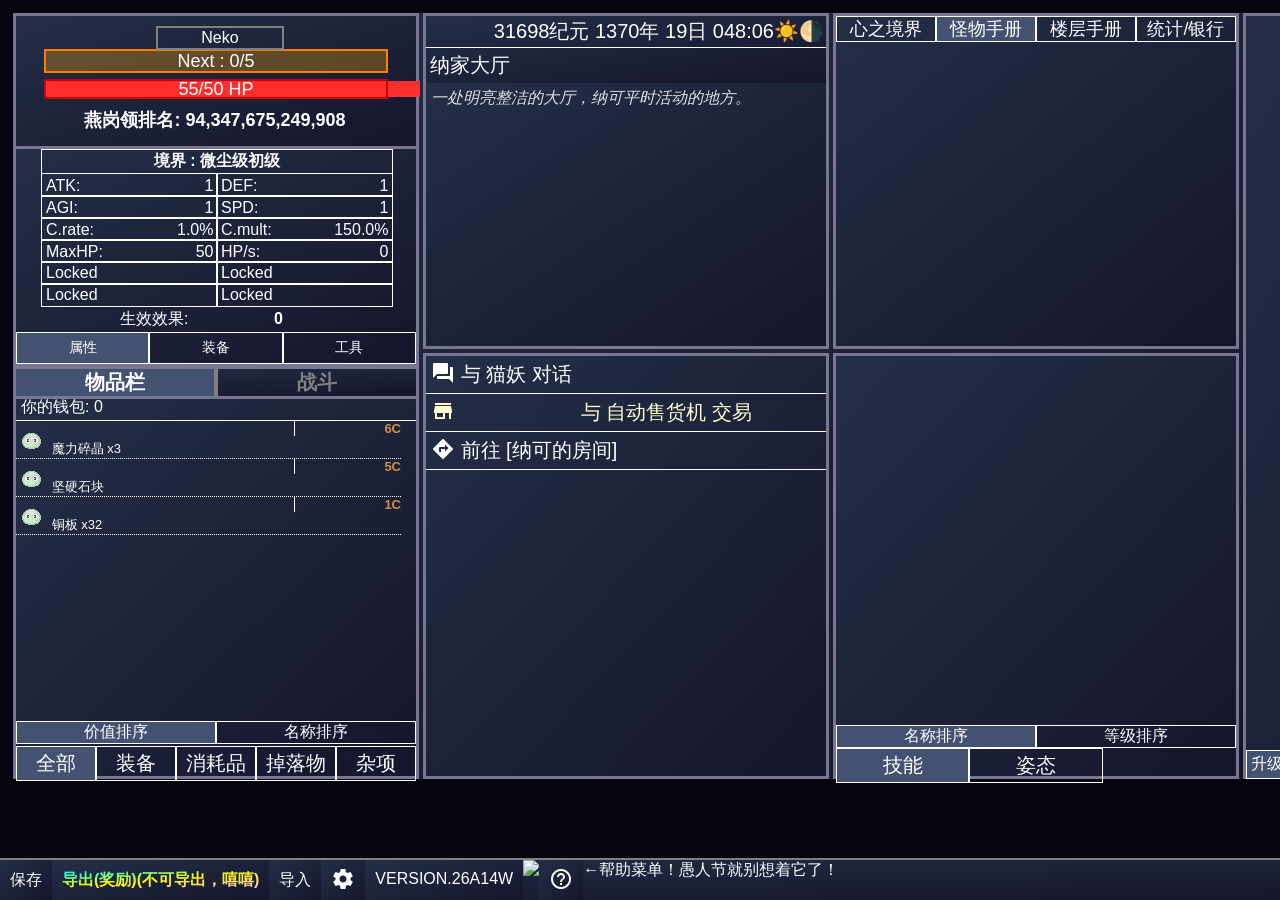
==== commit 0a29b141: "Add files via upload" ====
--- a/index.html
+++ b/index.html
@@ -1529,9 +1529,7 @@
                 let confirmation = prompt(`这会删除你全部的进度，而你不得不从最开始玩起。如果这就是你想要的，在下面打出"reset"。`);
 
                 if(confirmation === "reset" || confirmation === `"reset"`) {
-                    localStorage.removeItem("save data");
-                    window.location.reload();
-                    return false;
+                    console.log("虽然你打对了，这表明你是个勇士，但为了防止主游戏被一起陪葬，还是不给你重置了吧.");
                 }
                 else {
                     console.log("Hard reset was cancelled.");
--- a/style.css
+++ b/style.css
@@ -1233,6 +1233,12 @@
 
 .realm_world{
 	color:#F0EA28;
+	font-weight: bold;
+}
+
+.realm_end{
+	color:#ffe600;;
+	-webkit-text-stroke: 0.3px #fffdbc;;
 	font-weight: bold;
 }
 
